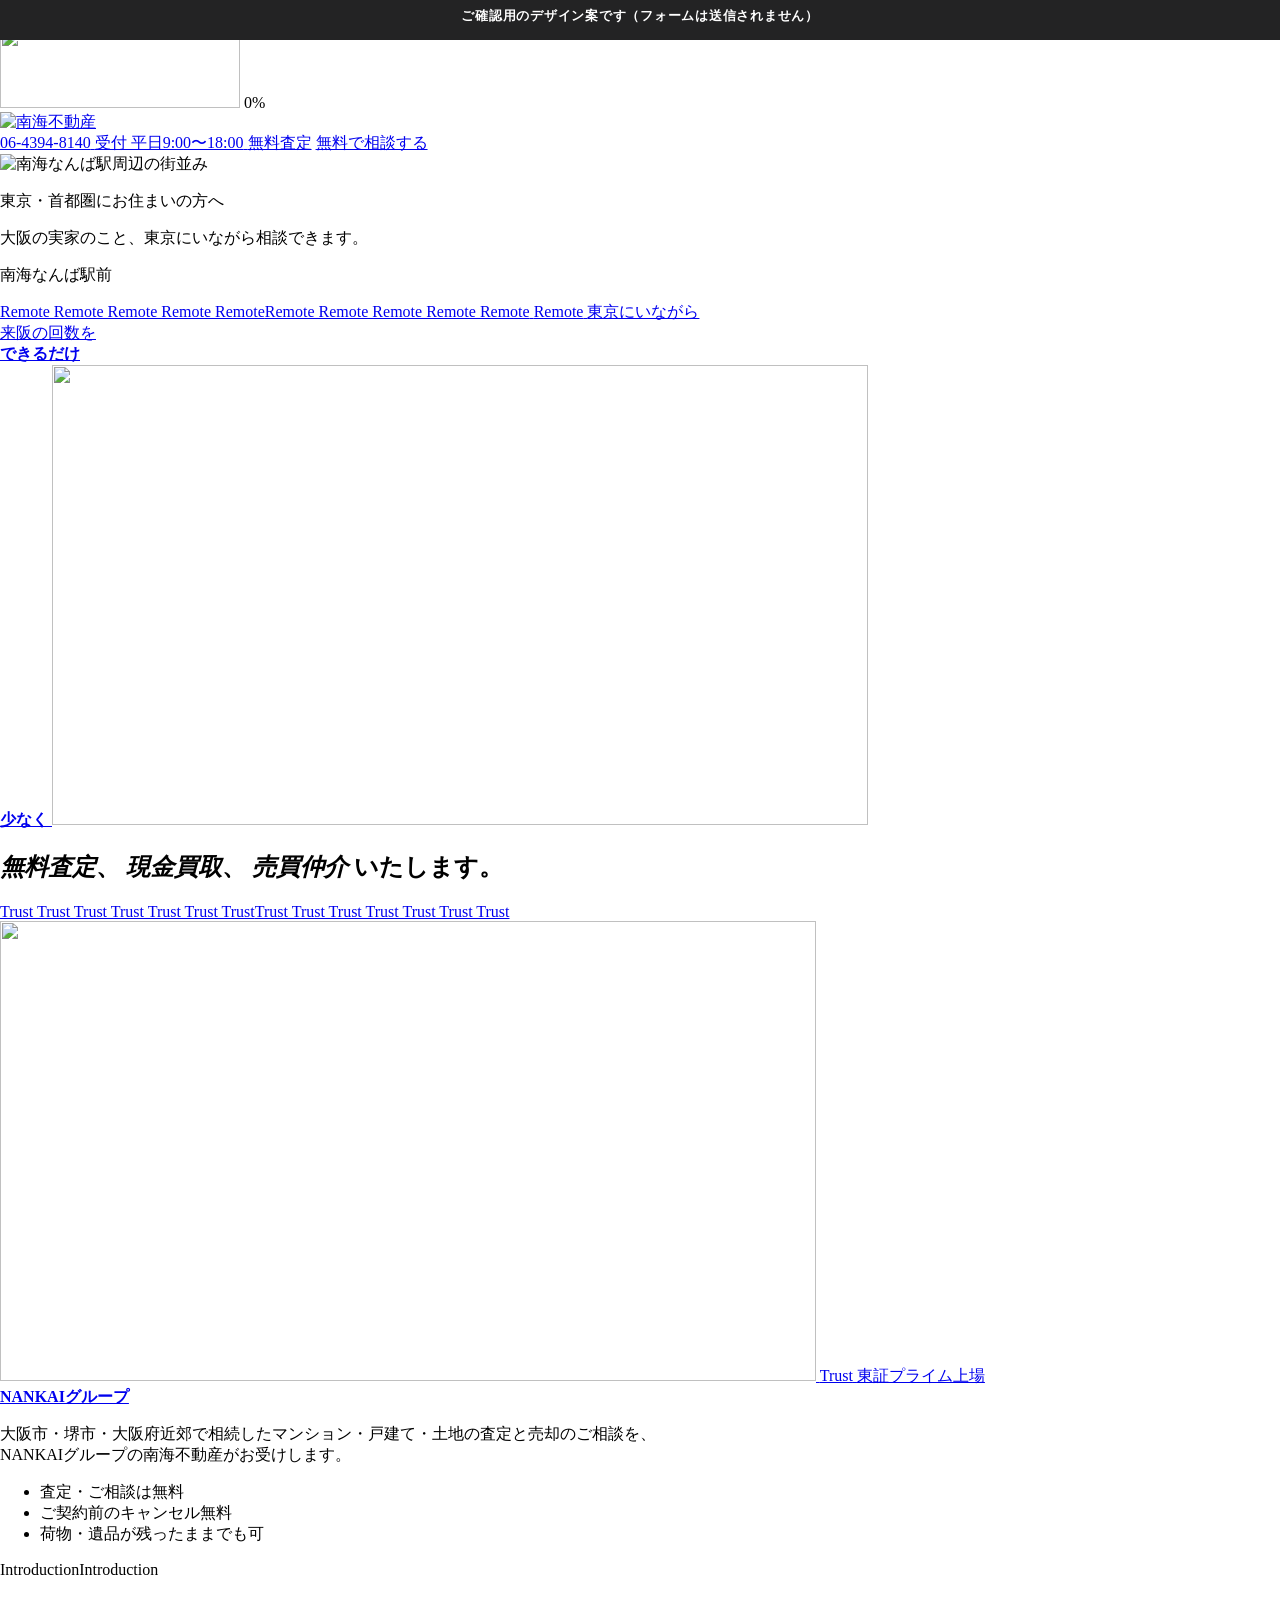
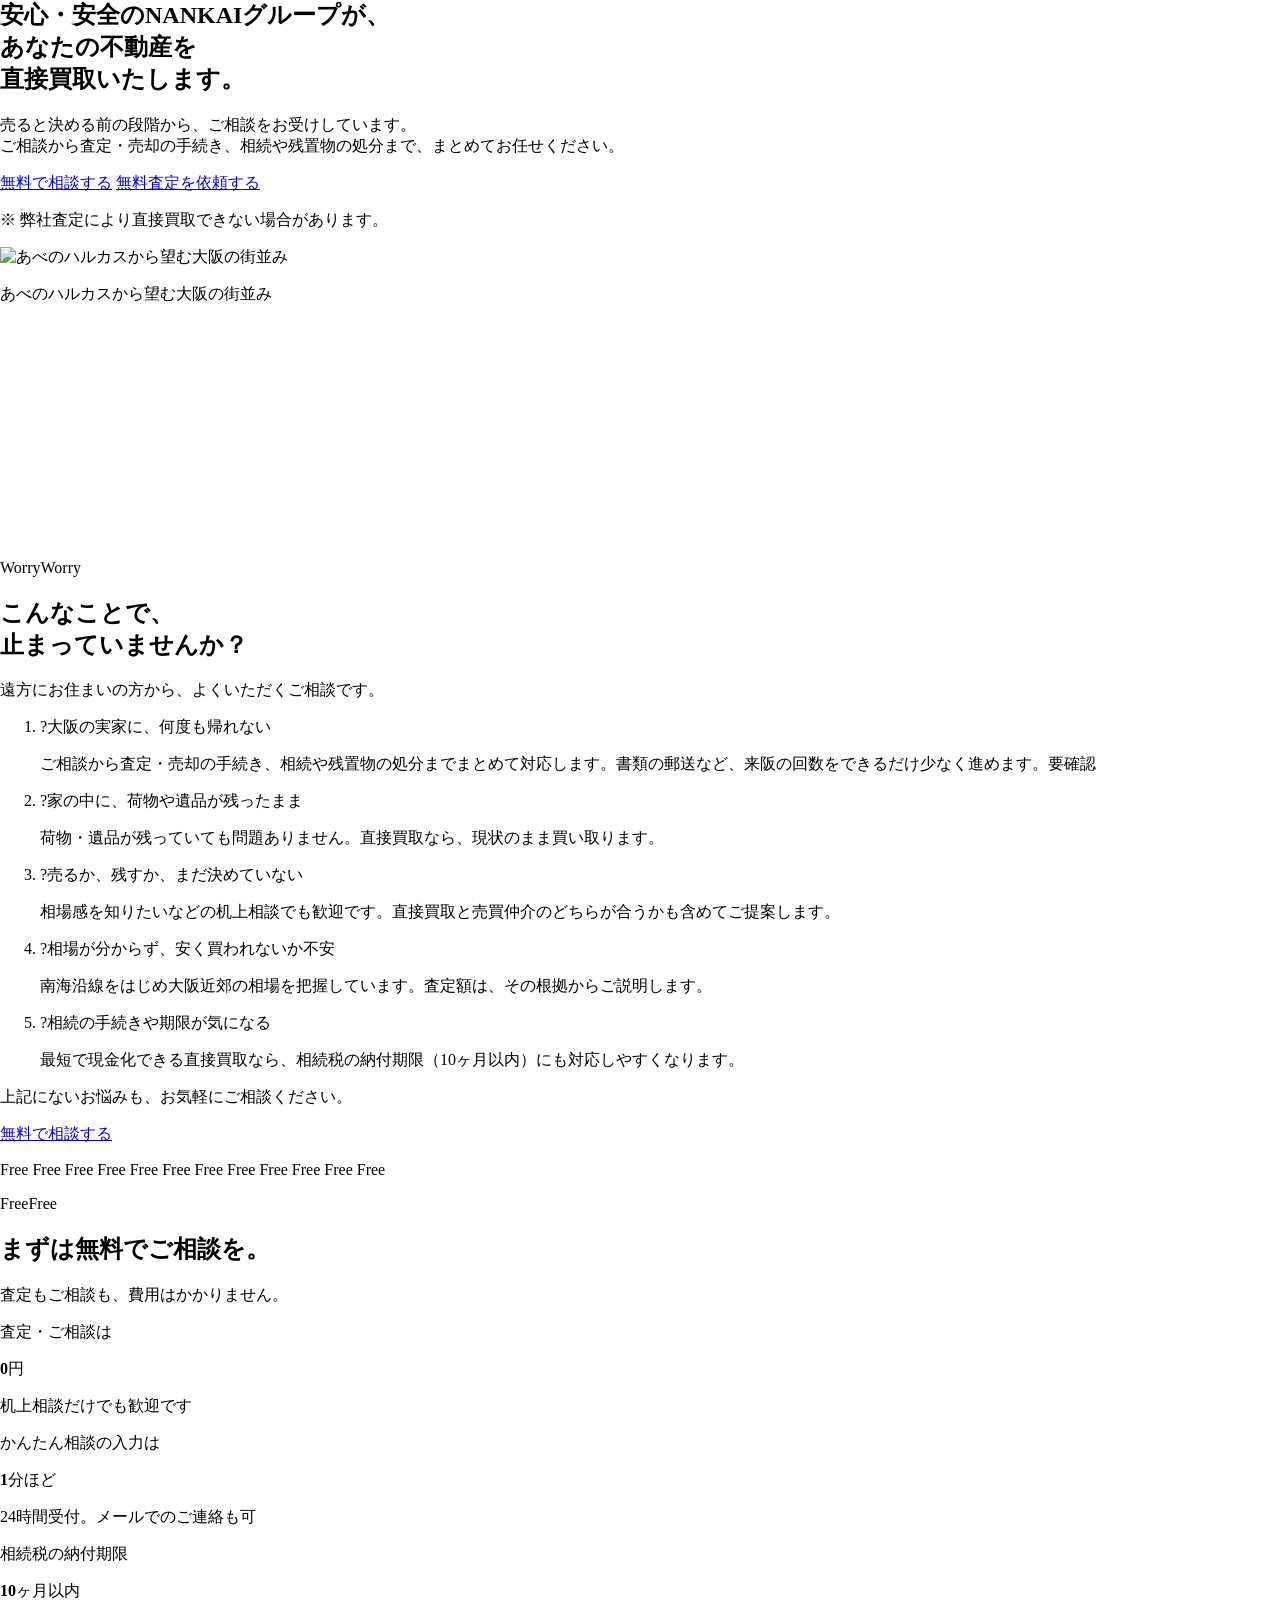
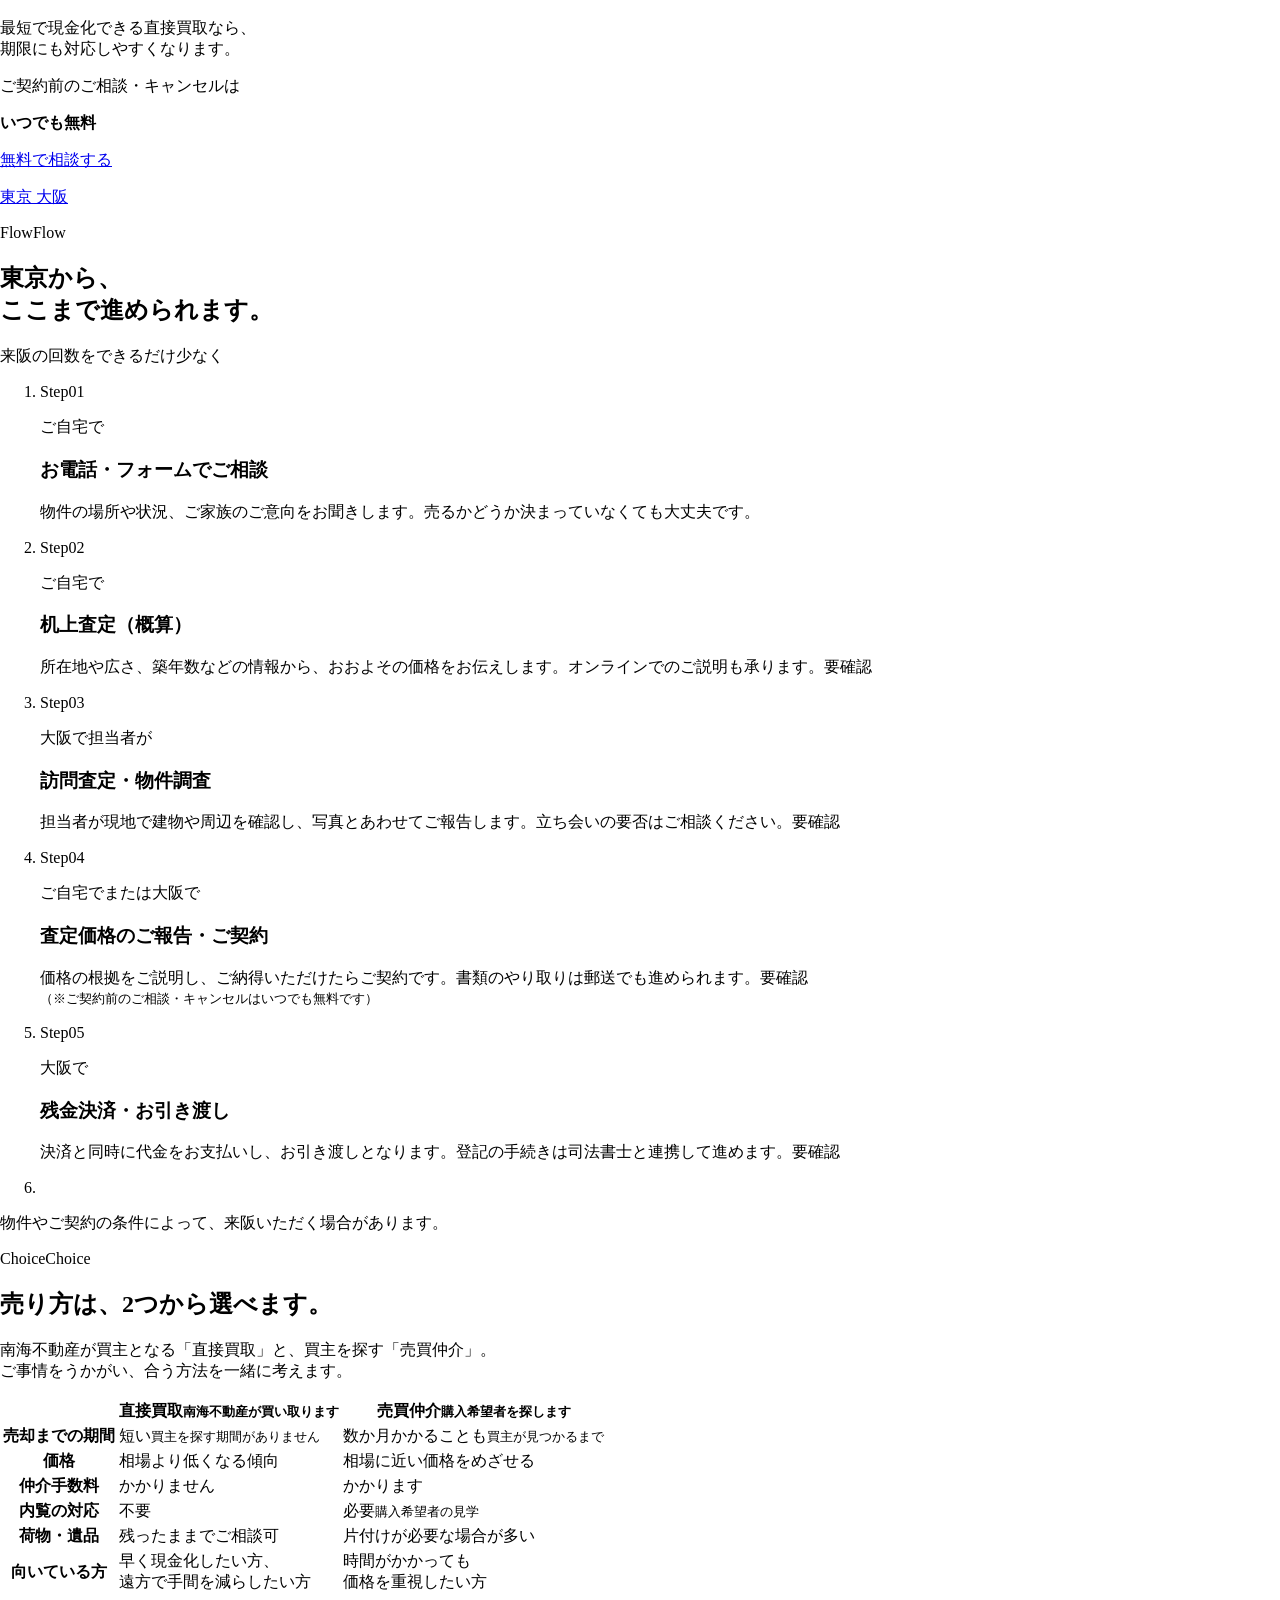
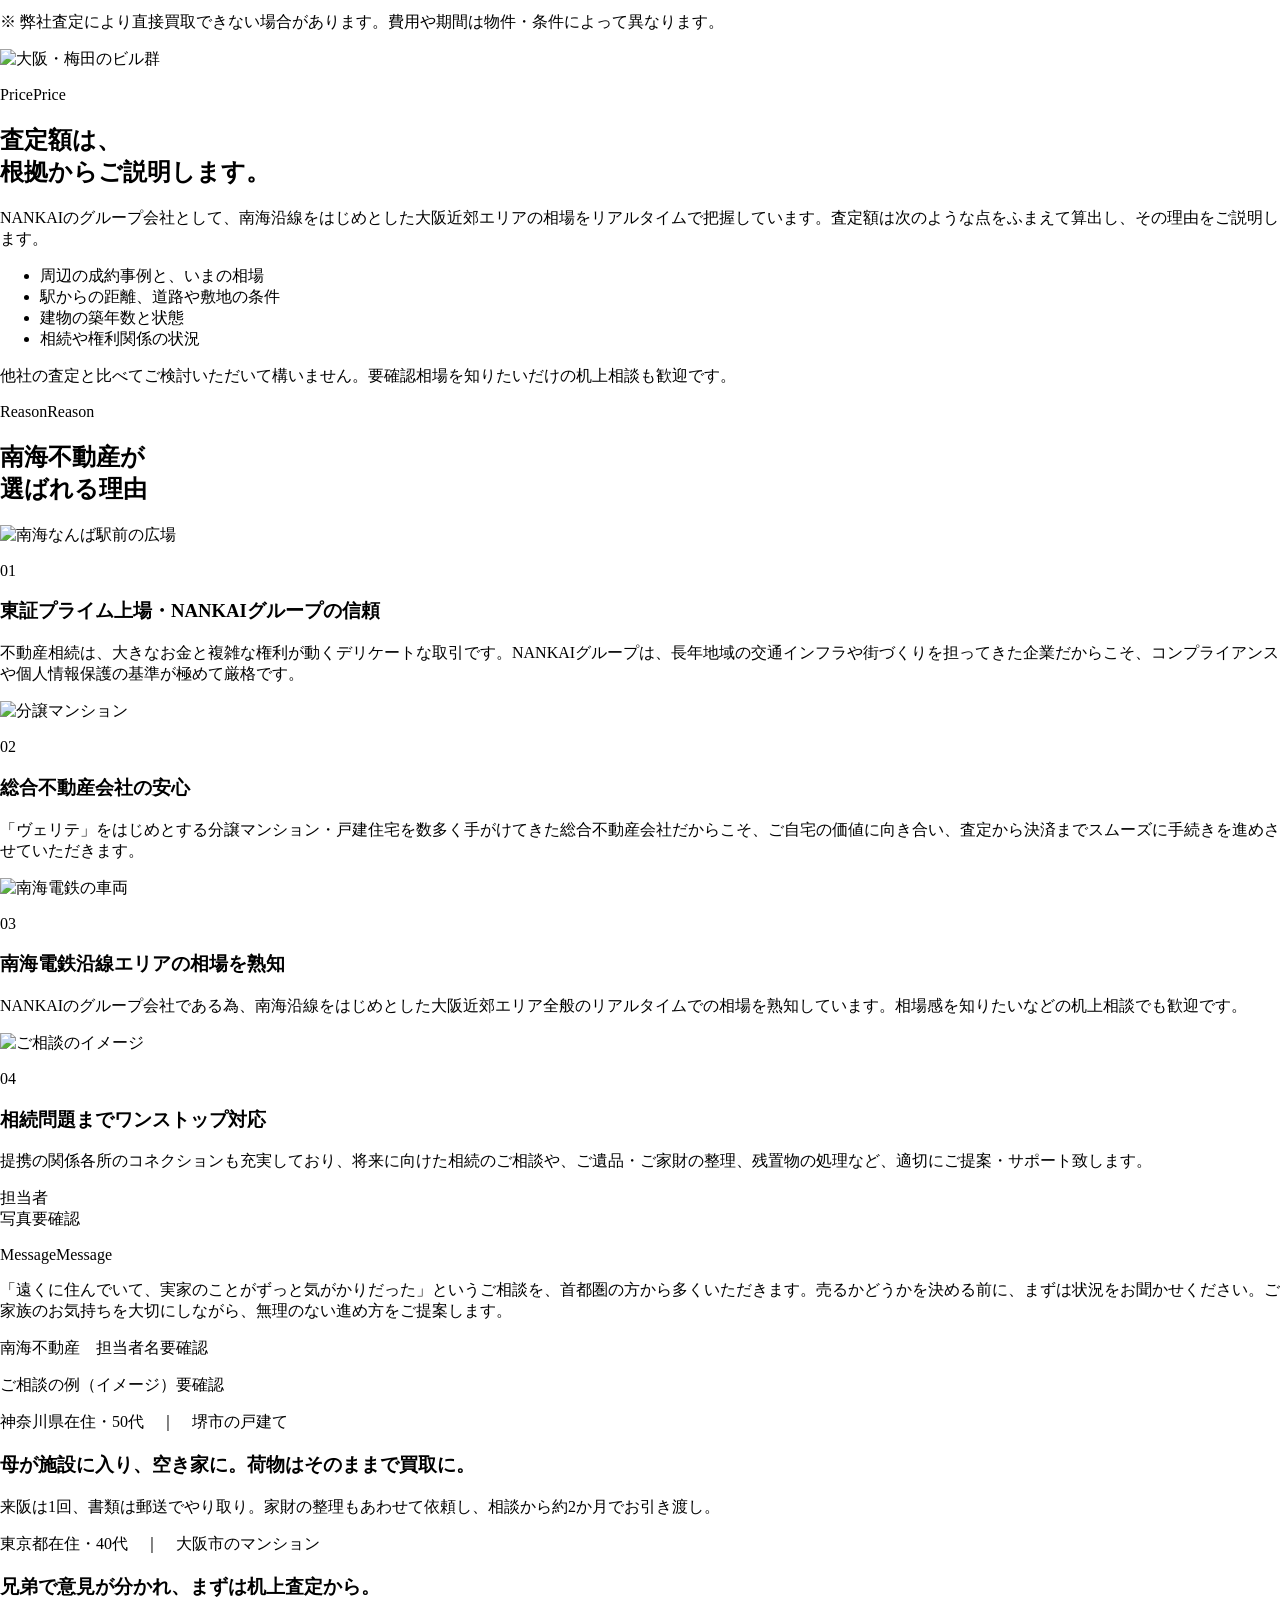
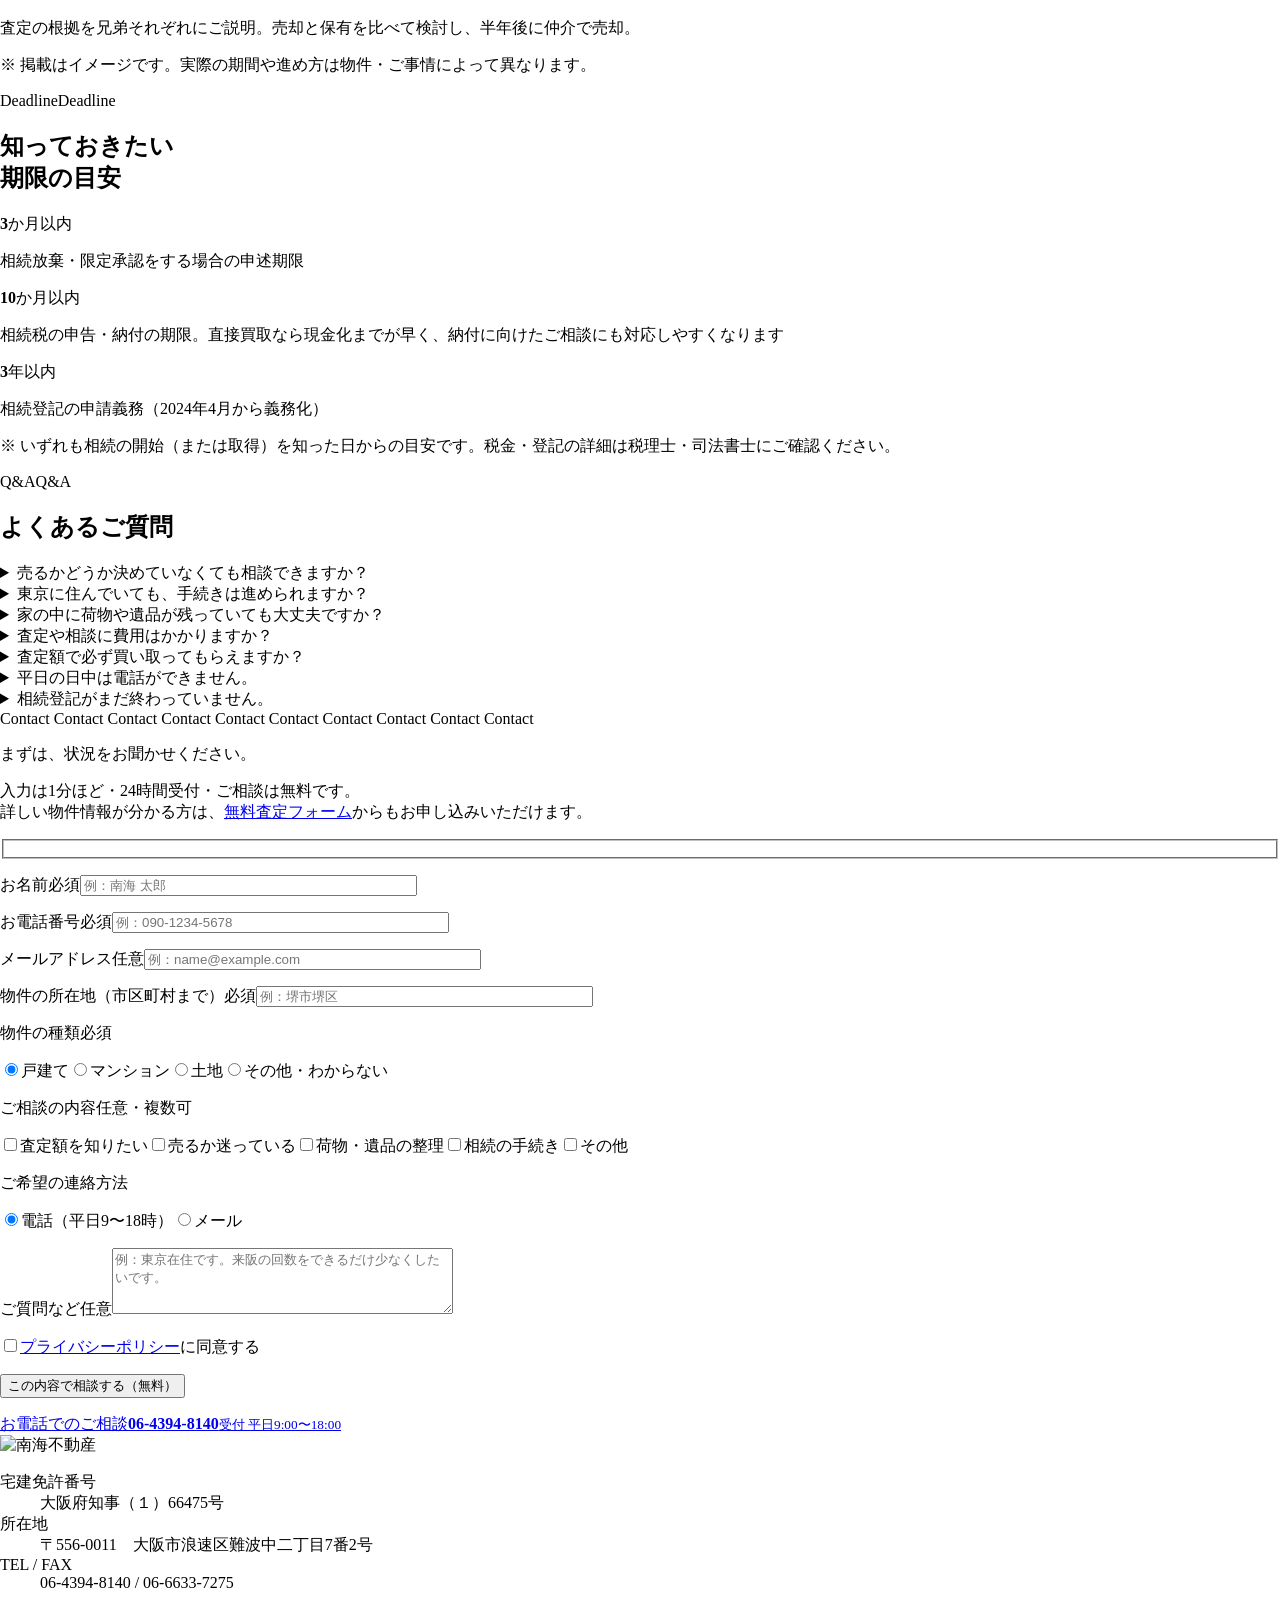
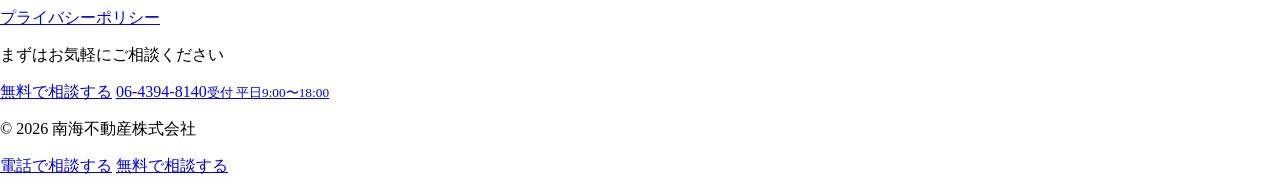
==== index.html @ 2d67e6b7 "提案用の確認サイト（相続LPデザイン案・静的書き出し）" ====
<!DOCTYPE html>
<html lang="en-US">
<head>
<meta name="robots" content="noindex,nofollow">
<meta charset="UTF-8">
<meta name="viewport" content="width=device-width, initial-scale=1">
<title>大阪の相続不動産の無料査定・買取｜東京からも相談可｜南海不動産</title>
<meta name='robots' content='max-image-preview:large' />
<meta name="description" content="東京・首都圏にお住まいで、大阪市・堺市・大阪府近郊の実家や土地を相続した方へ。無料査定、直接買取・売買仲介のご相談を、来阪の回数をできるだけ少なく進めます。荷物や遺品が残ったままでも可。NANKAIグループの南海不動産です。">
<meta property="og:type" content="website">
<meta property="og:title" content="大阪の相続不動産の無料査定・買取｜東京からも相談可｜南海不動産">
<meta property="og:description" content="東京・首都圏にお住まいで、大阪市・堺市・大阪府近郊の実家や土地を相続した方へ。無料査定、直接買取・売買仲介のご相談を、来阪の回数をできるだけ少なく進めます。荷物や遺品が残ったままでも可。NANKAIグループの南海不動産です。">
<meta property="og:url" content="/nankai-sozoku-lp/">
<meta property="og:image" content="/nankai-sozoku-lp/wp-content/themes/nankai-lp/assets/img/hero-namba-night.jpg">
<meta property="og:site_name" content="南海不動産">
<link rel='dns-prefetch' href='//fonts.googleapis.com' />
<style id="wp-img-auto-sizes-contain-inline-css">
img:is([sizes=auto i],[sizes^="auto," i]){contain-intrinsic-size:3000px 1500px}
/*# sourceURL=wp-img-auto-sizes-contain-inline-css */
</style>
<style id="wp-emoji-styles-inline-css">

	img.wp-smiley, img.emoji {
		display: inline !important;
		border: none !important;
		box-shadow: none !important;
		height: 1em !important;
		width: 1em !important;
		margin: 0 0.07em !important;
		vertical-align: -0.1em !important;
		background: none !important;
		padding: 0 !important;
	}
/*# sourceURL=wp-emoji-styles-inline-css */
</style>
<style id="wp-block-library-inline-css">
:root{--wp-block-synced-color:#7a00df;--wp-block-synced-color--rgb:122,0,223;--wp-bound-block-color:var(--wp-block-synced-color);--wp-editor-canvas-background:#ddd;--wp-admin-theme-color:#007cba;--wp-admin-theme-color--rgb:0,124,186;--wp-admin-theme-color-darker-10:#006ba1;--wp-admin-theme-color-darker-10--rgb:0,107,160.5;--wp-admin-theme-color-darker-20:#005a87;--wp-admin-theme-color-darker-20--rgb:0,90,135;--wp-admin-border-width-focus:2px}@media (min-resolution:192dpi){:root{--wp-admin-border-width-focus:1.5px}}.wp-element-button{cursor:pointer}:root .has-very-light-gray-background-color{background-color:#eee}:root .has-very-dark-gray-background-color{background-color:#313131}:root .has-very-light-gray-color{color:#eee}:root .has-very-dark-gray-color{color:#313131}:root .has-vivid-green-cyan-to-vivid-cyan-blue-gradient-background{background:linear-gradient(135deg,#00d084,#0693e3)}:root .has-purple-crush-gradient-background{background:linear-gradient(135deg,#34e2e4,#4721fb 50%,#ab1dfe)}:root .has-hazy-dawn-gradient-background{background:linear-gradient(135deg,#faaca8,#dad0ec)}:root .has-subdued-olive-gradient-background{background:linear-gradient(135deg,#fafae1,#67a671)}:root .has-atomic-cream-gradient-background{background:linear-gradient(135deg,#fdd79a,#004a59)}:root .has-nightshade-gradient-background{background:linear-gradient(135deg,#330968,#31cdcf)}:root .has-midnight-gradient-background{background:linear-gradient(135deg,#020381,#2874fc)}:root{--wp--preset--font-size--normal:16px;--wp--preset--font-size--huge:42px}.has-regular-font-size{font-size:1em}.has-larger-font-size{font-size:2.625em}.has-normal-font-size{font-size:var(--wp--preset--font-size--normal)}.has-huge-font-size{font-size:var(--wp--preset--font-size--huge)}:root .has-text-align-center{text-align:center}:root .has-text-align-left{text-align:left}:root .has-text-align-right{text-align:right}.has-fit-text{white-space:nowrap!important}#end-resizable-editor-section{display:none}.aligncenter{clear:both}.items-justified-left{justify-content:flex-start}.items-justified-center{justify-content:center}.items-justified-right{justify-content:flex-end}.items-justified-space-between{justify-content:space-between}.screen-reader-text{word-wrap:normal!important;border:0;clip-path:inset(50%);height:1px;margin:-1px;overflow:hidden;padding:0;position:absolute;width:1px;word-break:normal!important}.screen-reader-text:focus{background-color:#ddd;clip-path:none;color:#444;display:block;font-size:1em;height:auto;left:5px;line-height:normal;padding:15px 23px 14px;text-decoration:none;top:5px;width:auto;z-index:100000}html :where(.has-border-color){border-style:solid}html :where([style^=border-color],[style*=";border-color"],[style*="; border-color"]){border-style:solid}html :where([style^=border-top-color],[style*=";border-top-color"],[style*="; border-top-color"]){border-top-style:solid}html :where([style^=border-right-color],[style*=";border-right-color"],[style*="; border-right-color"]){border-right-style:solid}html :where([style^=border-bottom-color],[style*=";border-bottom-color"],[style*="; border-bottom-color"]){border-bottom-style:solid}html :where([style^=border-left-color],[style*=";border-left-color"],[style*="; border-left-color"]){border-left-style:solid}html :where([style^=border-width],[style*=";border-width"],[style*="; border-width"]){border-style:solid}html :where([style^=border-top-width],[style*=";border-top-width"],[style*="; border-top-width"]){border-top-style:solid}html :where([style^=border-right-width],[style*=";border-right-width"],[style*="; border-right-width"]){border-right-style:solid}html :where([style^=border-bottom-width],[style*=";border-bottom-width"],[style*="; border-bottom-width"]){border-bottom-style:solid}html :where([style^=border-left-width],[style*=";border-left-width"],[style*="; border-left-width"]){border-left-style:solid}html :where(img[class*=wp-image-]){height:auto;max-width:100%}:where(figure){margin:0 0 1em}html :where(.is-position-sticky){--wp-admin--admin-bar--position-offset:var(--wp-admin--admin-bar--height,0px)}@media screen and (max-width:600px){html :where(.is-position-sticky){--wp-admin--admin-bar--position-offset:0px}}

/*# sourceURL=/wp-includes/css/dist/block-library/common.min.css */
</style>
<style id="classic-theme-styles-inline-css">
/*! This file is auto-generated */
.wp-block-button__link{color:#fff;background-color:#32373c;border-radius:9999px;box-shadow:none;text-decoration:none;padding:calc(.667em + 2px) calc(1.333em + 2px);font-size:1.125em}.wp-block-file__button{background:#32373c;color:#fff;text-decoration:none}
/*# sourceURL=/wp-includes/css/classic-themes.min.css */
</style>

<style id="global-styles-inline-css">
:root{--wp--preset--aspect-ratio--square: 1;--wp--preset--aspect-ratio--4-3: 4/3;--wp--preset--aspect-ratio--3-4: 3/4;--wp--preset--aspect-ratio--3-2: 3/2;--wp--preset--aspect-ratio--2-3: 2/3;--wp--preset--aspect-ratio--16-9: 16/9;--wp--preset--aspect-ratio--9-16: 9/16;--wp--preset--color--black: #000000;--wp--preset--color--cyan-bluish-gray: #abb8c3;--wp--preset--color--white: #ffffff;--wp--preset--color--pale-pink: #f78da7;--wp--preset--color--vivid-red: #cf2e2e;--wp--preset--color--luminous-vivid-orange: #ff6900;--wp--preset--color--luminous-vivid-amber: #fcb900;--wp--preset--color--light-green-cyan: #7bdcb5;--wp--preset--color--vivid-green-cyan: #00d084;--wp--preset--color--pale-cyan-blue: #8ed1fc;--wp--preset--color--vivid-cyan-blue: #0693e3;--wp--preset--color--vivid-purple: #9b51e0;--wp--preset--gradient--vivid-cyan-blue-to-vivid-purple: linear-gradient(135deg,rgb(6,147,227) 0%,rgb(155,81,224) 100%);--wp--preset--gradient--light-green-cyan-to-vivid-green-cyan: linear-gradient(135deg,rgb(122,220,180) 0%,rgb(0,208,130) 100%);--wp--preset--gradient--luminous-vivid-amber-to-luminous-vivid-orange: linear-gradient(135deg,rgb(252,185,0) 0%,rgb(255,105,0) 100%);--wp--preset--gradient--luminous-vivid-orange-to-vivid-red: linear-gradient(135deg,rgb(255,105,0) 0%,rgb(207,46,46) 100%);--wp--preset--gradient--very-light-gray-to-cyan-bluish-gray: linear-gradient(135deg,rgb(238,238,238) 0%,rgb(169,184,195) 100%);--wp--preset--gradient--cool-to-warm-spectrum: linear-gradient(135deg,rgb(74,234,220) 0%,rgb(151,120,209) 20%,rgb(207,42,186) 40%,rgb(238,44,130) 60%,rgb(251,105,98) 80%,rgb(254,248,76) 100%);--wp--preset--gradient--blush-light-purple: linear-gradient(135deg,rgb(255,206,236) 0%,rgb(152,150,240) 100%);--wp--preset--gradient--blush-bordeaux: linear-gradient(135deg,rgb(254,205,165) 0%,rgb(254,45,45) 50%,rgb(107,0,62) 100%);--wp--preset--gradient--luminous-dusk: linear-gradient(135deg,rgb(255,203,112) 0%,rgb(199,81,192) 50%,rgb(65,88,208) 100%);--wp--preset--gradient--pale-ocean: linear-gradient(135deg,rgb(255,245,203) 0%,rgb(182,227,212) 50%,rgb(51,167,181) 100%);--wp--preset--gradient--electric-grass: linear-gradient(135deg,rgb(202,248,128) 0%,rgb(113,206,126) 100%);--wp--preset--gradient--midnight: linear-gradient(135deg,rgb(2,3,129) 0%,rgb(40,116,252) 100%);--wp--preset--font-size--small: 13px;--wp--preset--font-size--medium: 20px;--wp--preset--font-size--large: 36px;--wp--preset--font-size--x-large: 42px;--wp--preset--spacing--20: 0.44rem;--wp--preset--spacing--30: 0.67rem;--wp--preset--spacing--40: 1rem;--wp--preset--spacing--50: 1.5rem;--wp--preset--spacing--60: 2.25rem;--wp--preset--spacing--70: 3.38rem;--wp--preset--spacing--80: 5.06rem;--wp--preset--shadow--natural: 6px 6px 9px rgba(0, 0, 0, 0.2);--wp--preset--shadow--deep: 12px 12px 50px rgba(0, 0, 0, 0.4);--wp--preset--shadow--sharp: 6px 6px 0px rgba(0, 0, 0, 0.2);--wp--preset--shadow--outlined: 6px 6px 0px -3px rgb(255, 255, 255), 6px 6px rgb(0, 0, 0);--wp--preset--shadow--crisp: 6px 6px 0px rgb(0, 0, 0);}.wp-block-button{--wp--preset--dimension--25: 25%;--wp--preset--dimension--50: 50%;--wp--preset--dimension--75: 75%;--wp--preset--dimension--100: 100%;}:where(body) { margin: 0; }:where(.is-layout-flex){gap: 0.5em;}:where(.is-layout-grid){gap: 0.5em;}body .is-layout-flex{display: flex;}.is-layout-flex{flex-wrap: wrap;align-items: center;}.is-layout-flex > :is(*, div){margin: 0;}body .is-layout-grid{display: grid;}.is-layout-grid > :is(*, div){margin: 0;}body{padding-top: 0px;padding-right: 0px;padding-bottom: 0px;padding-left: 0px;}:root :where(.wp-element-button, .wp-block-button__link){background-color: #32373c;border-width: 0;color: #fff;font-family: inherit;font-size: inherit;font-style: inherit;font-weight: inherit;letter-spacing: inherit;line-height: inherit;padding-top: calc(0.667em + 2px);padding-right: calc(1.333em + 2px);padding-bottom: calc(0.667em + 2px);padding-left: calc(1.333em + 2px);text-decoration: none;text-transform: inherit;}.has-black-color{color: var(--wp--preset--color--black) !important;}.has-cyan-bluish-gray-color{color: var(--wp--preset--color--cyan-bluish-gray) !important;}.has-white-color{color: var(--wp--preset--color--white) !important;}.has-pale-pink-color{color: var(--wp--preset--color--pale-pink) !important;}.has-vivid-red-color{color: var(--wp--preset--color--vivid-red) !important;}.has-luminous-vivid-orange-color{color: var(--wp--preset--color--luminous-vivid-orange) !important;}.has-luminous-vivid-amber-color{color: var(--wp--preset--color--luminous-vivid-amber) !important;}.has-light-green-cyan-color{color: var(--wp--preset--color--light-green-cyan) !important;}.has-vivid-green-cyan-color{color: var(--wp--preset--color--vivid-green-cyan) !important;}.has-pale-cyan-blue-color{color: var(--wp--preset--color--pale-cyan-blue) !important;}.has-vivid-cyan-blue-color{color: var(--wp--preset--color--vivid-cyan-blue) !important;}.has-vivid-purple-color{color: var(--wp--preset--color--vivid-purple) !important;}.has-black-background-color{background-color: var(--wp--preset--color--black) !important;}.has-cyan-bluish-gray-background-color{background-color: var(--wp--preset--color--cyan-bluish-gray) !important;}.has-white-background-color{background-color: var(--wp--preset--color--white) !important;}.has-pale-pink-background-color{background-color: var(--wp--preset--color--pale-pink) !important;}.has-vivid-red-background-color{background-color: var(--wp--preset--color--vivid-red) !important;}.has-luminous-vivid-orange-background-color{background-color: var(--wp--preset--color--luminous-vivid-orange) !important;}.has-luminous-vivid-amber-background-color{background-color: var(--wp--preset--color--luminous-vivid-amber) !important;}.has-light-green-cyan-background-color{background-color: var(--wp--preset--color--light-green-cyan) !important;}.has-vivid-green-cyan-background-color{background-color: var(--wp--preset--color--vivid-green-cyan) !important;}.has-pale-cyan-blue-background-color{background-color: var(--wp--preset--color--pale-cyan-blue) !important;}.has-vivid-cyan-blue-background-color{background-color: var(--wp--preset--color--vivid-cyan-blue) !important;}.has-vivid-purple-background-color{background-color: var(--wp--preset--color--vivid-purple) !important;}.has-black-border-color{border-color: var(--wp--preset--color--black) !important;}.has-cyan-bluish-gray-border-color{border-color: var(--wp--preset--color--cyan-bluish-gray) !important;}.has-white-border-color{border-color: var(--wp--preset--color--white) !important;}.has-pale-pink-border-color{border-color: var(--wp--preset--color--pale-pink) !important;}.has-vivid-red-border-color{border-color: var(--wp--preset--color--vivid-red) !important;}.has-luminous-vivid-orange-border-color{border-color: var(--wp--preset--color--luminous-vivid-orange) !important;}.has-luminous-vivid-amber-border-color{border-color: var(--wp--preset--color--luminous-vivid-amber) !important;}.has-light-green-cyan-border-color{border-color: var(--wp--preset--color--light-green-cyan) !important;}.has-vivid-green-cyan-border-color{border-color: var(--wp--preset--color--vivid-green-cyan) !important;}.has-pale-cyan-blue-border-color{border-color: var(--wp--preset--color--pale-cyan-blue) !important;}.has-vivid-cyan-blue-border-color{border-color: var(--wp--preset--color--vivid-cyan-blue) !important;}.has-vivid-purple-border-color{border-color: var(--wp--preset--color--vivid-purple) !important;}.has-vivid-cyan-blue-to-vivid-purple-gradient-background{background: var(--wp--preset--gradient--vivid-cyan-blue-to-vivid-purple) !important;}.has-light-green-cyan-to-vivid-green-cyan-gradient-background{background: var(--wp--preset--gradient--light-green-cyan-to-vivid-green-cyan) !important;}.has-luminous-vivid-amber-to-luminous-vivid-orange-gradient-background{background: var(--wp--preset--gradient--luminous-vivid-amber-to-luminous-vivid-orange) !important;}.has-luminous-vivid-orange-to-vivid-red-gradient-background{background: var(--wp--preset--gradient--luminous-vivid-orange-to-vivid-red) !important;}.has-very-light-gray-to-cyan-bluish-gray-gradient-background{background: var(--wp--preset--gradient--very-light-gray-to-cyan-bluish-gray) !important;}.has-cool-to-warm-spectrum-gradient-background{background: var(--wp--preset--gradient--cool-to-warm-spectrum) !important;}.has-blush-light-purple-gradient-background{background: var(--wp--preset--gradient--blush-light-purple) !important;}.has-blush-bordeaux-gradient-background{background: var(--wp--preset--gradient--blush-bordeaux) !important;}.has-luminous-dusk-gradient-background{background: var(--wp--preset--gradient--luminous-dusk) !important;}.has-pale-ocean-gradient-background{background: var(--wp--preset--gradient--pale-ocean) !important;}.has-electric-grass-gradient-background{background: var(--wp--preset--gradient--electric-grass) !important;}.has-midnight-gradient-background{background: var(--wp--preset--gradient--midnight) !important;}.has-small-font-size{font-size: var(--wp--preset--font-size--small) !important;}.has-medium-font-size{font-size: var(--wp--preset--font-size--medium) !important;}.has-large-font-size{font-size: var(--wp--preset--font-size--large) !important;}.has-x-large-font-size{font-size: var(--wp--preset--font-size--x-large) !important;}
/*# sourceURL=global-styles-inline-css */
</style>

<link rel='stylesheet' id='contact-form-7-css' href='/nankai-sozoku-lp/wp-content/plugins/contact-form-7/includes/css/styles.css?ver=6.1.6' media='all' />
<link rel='stylesheet' id='nklp-fonts-css' href='https://fonts.googleapis.com/css2?family=Barlow:ital,wght@1,700;1,800&#038;family=Noto+Sans+JP:wght@400;500;700;900&#038;display=swap' media='all' />
<link rel='stylesheet' id='nklp-lp-css' href='/nankai-sozoku-lp/wp-content/themes/nankai-lp/assets/css/lp.css?ver=2.0.0' media='all' />
<meta name="generator" content="WordPress 7.1.5" />
</head>
<body class="home blog wp-theme-nankai-lp is-lp"><style>.hd{top:28px!important}body{padding-top:28px}</style><div style="position:fixed;top:0;left:0;right:0;height:28px;z-index:1000;background:#232324;color:#fff;font:700 12.5px/1.6 sans-serif;text-align:center;padding:6px 12px;letter-spacing:.06em">ご確認用のデザイン案です（フォームは送信されません）</div>
	<div id="nklp-loader" aria-hidden="true">
		<img class="nklp-loader__logo" src="/nankai-sozoku-lp/wp-content/themes/nankai-lp/assets/img/logo.png" alt="" width="240" height="80">
		<span class="nklp-loader__bar"><i id="nklp-loader-bar"></i></span>
		<span class="nklp-loader__pct" id="nklp-loader-percent">0%</span>
	</div>
	<header class="hd" id="top">
	<a class="hd__logo" href="/nankai-sozoku-lp/"><img src="/nankai-sozoku-lp/wp-content/themes/nankai-lp/assets/img/logo.png" alt="南海不動産" width="320" height="107"></a>
	<div class="hd__actions">
		<a class="hd__tel" href="tel:0643948140">
			<span class="hd__tel-num">06-4394-8140</span>
			<span class="hd__tel-hours">受付 平日9:00〜18:00</span>
		</a>
				<a class="pill pill--light hd__btn" href="/nankai-sozoku-lp/assessment/">無料査定</a>
		<a class="pill pill--dark hd__btn" href="#soudan">無料で相談する</a>
			</div>
</header>
<main id="main">

	<!-- ファーストビュー -->
	<section class="hero">
		<div class="hero__photo">
			<div class="hero__img"><img src="/nankai-sozoku-lp/wp-content/themes/nankai-lp/assets/img/hero-namba-night.jpg" alt="南海なんば駅周辺の街並み" width="1600" height="1200"></div>
			<div class="hero__msg">
				<p class="hero__area"><span class="hero__area-lbl">東京・首都圏にお住まいの方へ</span></p>
				<p class="hero__target"><span class="ln"><span>大阪の実家のこと、</span></span><span class="ln"><span>東京にいながら</span></span><span class="ln"><span>相談できます。</span></span></p>
			</div>
			<p class="hero__cap">南海なんば駅前</p>
		</div>

		<div class="hero__side">
			<a class="tile tile--speed" href="#flow" data-reveal>
				<span class="tile__run" aria-hidden="true"><span>Remote Remote Remote Remote Remote</span><span>Remote Remote Remote Remote Remote</span></span>
				<span class="tile__en">Remote</span>
				<span class="tile__jp">東京にいながら<br>来阪の回数を<br><b>できるだけ</b><br><b>少なく</b></span>
				<span class="tile__img"><img src="/nankai-sozoku-lp/wp-content/themes/nankai-lp/assets/img/aerial.jpg" alt="" width="816" height="460"></span>
			</a>

			<h1 class="hero__copy">
				<span class="ln"><span><em>無料査定</em>、</span></span>
				<span class="ln"><span><em>現金買取</em>、</span></span>
				<span class="ln"><span><em>売買仲介</em></span></span>
				<span class="ln ln--sm"><span>いたします。</span></span>
			</h1>

			<a class="tile tile--trust" href="#reason" data-reveal>
				<span class="tile__run" aria-hidden="true"><span>Trust Trust Trust Trust Trust Trust Trust</span><span>Trust Trust Trust Trust Trust Trust Trust</span></span>
				<span class="tile__img"><img src="/nankai-sozoku-lp/wp-content/themes/nankai-lp/assets/img/train.jpg" alt="" width="816" height="460"></span>
				<span class="tile__en">Trust</span>
				<span class="tile__jp">東証プライム上場<br><b>NANKAIグループ</b></span>
			</a>
		</div>

		<div class="hero__sub">
			<p>大阪市・堺市・大阪府近郊で相続したマンション・戸建て・土地の査定と売却のご相談を、<br class="pc">NANKAIグループの南海不動産がお受けします。</p>
			<ul class="hero__trust">
				<li>査定・ご相談は無料</li>
				<li>ご契約前のキャンセル無料</li>
				<li>荷物・遺品が残ったままでも可</li>
			</ul>
		</div>
	</section>

	<!-- 直接買取 -->
	<section class="intro">
		<div class="intro__text">
			<p class="en en--yellow" data-reveal><span class="word" aria-hidden="true"><span style="--i:0">I</span><span style="--i:1">n</span><span style="--i:2">t</span><span style="--i:3">r</span><span style="--i:4">o</span><span style="--i:5">d</span><span style="--i:6">u</span><span style="--i:7">c</span><span style="--i:8">t</span><span style="--i:9">i</span><span style="--i:10">o</span><span style="--i:11">n</span></span><span class="sr">Introduction</span></p>
			<h2 class="intro__lead" data-reveal>
				<span class="nw">安心・安全のNANKAIグループが、</span><br>
				あなたの不動産を<br>
				<span class="big">直接買取</span>いたします。
			</h2>
			<p class="intro__head" data-reveal>売ると決める前の段階から、ご相談をお受けしています。<br>ご相談から査定・売却の手続き、相続や残置物の処分まで、まとめてお任せください。</p>
			<div class="intro__btns" data-reveal>
				<a class="pill pill--white pill--lg" href="#soudan">無料で相談する</a>
				<a class="pill pill--ghost pill--lg" href="/nankai-sozoku-lp/assessment/">無料査定を依頼する</a>
			</div>
			<p class="note note--inv">※ 弊社査定により直接買取できない場合があります。</p>
		</div>
		<div class="intro__photo">
			<div class="mask" data-reveal><img src="/nankai-sozoku-lp/wp-content/themes/nankai-lp/assets/img/intro-abeno.jpg" alt="あべのハルカスから望む大阪の街並み" width="1800" height="945" loading="lazy"></div>
			<p class="cap">あべのハルカスから望む大阪の街並み</p>
		</div>
	</section>

	<!-- お悩み -->
	<section class="worry" id="worry">
		<div class="collage" aria-hidden="true">
							<figure class="collage__p collage__p--1"><img src="/nankai-sozoku-lp/wp-content/themes/nankai-lp/assets/img/worry-souzoku.jpg" alt="" loading="lazy"></figure>
							<figure class="collage__p collage__p--2"><img src="/nankai-sozoku-lp/wp-content/themes/nankai-lp/assets/img/worry-sumikae.jpg" alt="" loading="lazy"></figure>
							<figure class="collage__p collage__p--3"><img src="/nankai-sozoku-lp/wp-content/themes/nankai-lp/assets/img/mansion.jpg" alt="" loading="lazy"></figure>
							<figure class="collage__p collage__p--4"><img src="/nankai-sozoku-lp/wp-content/themes/nankai-lp/assets/img/hero-left.jpg" alt="" loading="lazy"></figure>
							<figure class="collage__p collage__p--5"><img src="/nankai-sozoku-lp/wp-content/themes/nankai-lp/assets/img/building.jpg" alt="" loading="lazy"></figure>
							<figure class="collage__p collage__p--6"><img src="/nankai-sozoku-lp/wp-content/themes/nankai-lp/assets/img/umeda.jpg" alt="" loading="lazy"></figure>
							<figure class="collage__p collage__p--7"><img src="/nankai-sozoku-lp/wp-content/themes/nankai-lp/assets/img/reason-sougou.jpg" alt="" loading="lazy"></figure>
					</div>
		<div class="worry__head">
			<p class="en en--orange" data-reveal><span class="word" aria-hidden="true"><span style="--i:0">W</span><span style="--i:1">o</span><span style="--i:2">r</span><span style="--i:3">r</span><span style="--i:4">y</span></span><span class="sr">Worry</span></p>
			<h2 class="h2" data-reveal>こんなことで、<br class="sp">止まっていませんか？</h2>
			<p class="worry__sub" data-reveal>遠方にお住まいの方から、よくいただくご相談です。</p>
		</div>

		<ol class="qa">
			<li class="qa__item" data-reveal>
				<p class="qa__q"><span class="qa__mark">?</span>大阪の実家に、何度も帰れない</p>
				<p class="qa__a">ご相談から査定・売却の手続き、相続や残置物の処分までまとめて対応します。書類の郵送など、来阪の回数をできるだけ少なく進めます。<span class="chk">要確認</span></p>
			</li>
			<li class="qa__item" data-reveal>
				<p class="qa__q"><span class="qa__mark">?</span>家の中に、荷物や遺品が残ったまま</p>
				<p class="qa__a">荷物・遺品が残っていても問題ありません。直接買取なら、現状のまま買い取ります。</p>
			</li>
			<li class="qa__item" data-reveal>
				<p class="qa__q"><span class="qa__mark">?</span>売るか、残すか、まだ決めていない</p>
				<p class="qa__a">相場感を知りたいなどの机上相談でも歓迎です。直接買取と売買仲介のどちらが合うかも含めてご提案します。</p>
			</li>
			<li class="qa__item" data-reveal>
				<p class="qa__q"><span class="qa__mark">?</span>相場が分からず、安く買われないか不安</p>
				<p class="qa__a">南海沿線をはじめ大阪近郊の相場を把握しています。査定額は、その根拠からご説明します。</p>
			</li>
			<li class="qa__item" data-reveal>
				<p class="qa__q"><span class="qa__mark">?</span>相続の手続きや期限が気になる</p>
				<p class="qa__a">最短で現金化できる直接買取なら、相続税の納付期限（10ヶ月以内）にも対応しやすくなります。</p>
			</li>
		</ol>
		<p class="center-note" data-reveal>上記にないお悩みも、お気軽にご相談ください。</p>
		<p class="center-btn" data-reveal><a class="pill pill--dark pill--lg" href="#soudan">無料で相談する</a></p>
	</section>

	<!-- 数字で見る -->
	<section class="free" id="free">
		<div class="marquee marquee--back" aria-hidden="true"><div><span>Free Free Free Free Free Free </span><span>Free Free Free Free Free Free </span></div></div>
		<div class="free__head">
			<p class="en en--red" data-reveal><span class="word" aria-hidden="true"><span style="--i:0">F</span><span style="--i:1">r</span><span style="--i:2">e</span><span style="--i:3">e</span></span><span class="sr">Free</span></p>
			<div data-reveal>
				<h2 class="h2">まずは無料でご相談を。</h2>
				<p>査定もご相談も、費用はかかりません。</p>
			</div>
		</div>
		<div class="nums">
			<div class="num num--a" data-reveal>
				<p class="num__lbl">査定・ご相談は</p>
				<p class="num__val"><b data-count="0">0</b><span>円</span></p>
				<p class="num__foot">机上相談だけでも歓迎です</p>
			</div>
			<div class="num num--b" data-reveal>
				<p class="num__lbl">かんたん相談の入力は</p>
				<p class="num__val"><b data-count="1">1</b><span>分ほど</span></p>
				<p class="num__foot">24時間受付。メールでのご連絡も可</p>
			</div>
			<div class="num num--c" data-reveal>
				<p class="num__lbl">相続税の納付期限</p>
				<p class="num__val"><b data-count="10">10</b><span>ヶ月以内</span></p>
				<p class="num__foot">最短で現金化できる直接買取なら、<br>期限にも対応しやすくなります。</p>
			</div>
			<div class="num num--d" data-reveal>
				<p class="num__lbl">ご契約前のご相談・キャンセルは</p>
				<p class="num__val num__val--word"><b>いつでも無料</b></p>
			</div>
		</div>
		<p class="center-btn" data-reveal><a class="pill pill--orange pill--xl" href="#soudan">無料で相談する</a></p>
	</section>

	<!-- 東京からの流れ -->
	<section class="flow" id="flow">
		<a class="trip" href="#flow-list" aria-label="進め方へ">
			<span class="trip__pt">東京</span>
			<span class="trip__line" aria-hidden="true"><i></i></span>
			<span class="trip__pt">大阪</span>
		</a>
		<div class="flow__head">
			<p class="en en--ink" data-reveal><span class="word" aria-hidden="true"><span style="--i:0">F</span><span style="--i:1">l</span><span style="--i:2">o</span><span style="--i:3">w</span></span><span class="sr">Flow</span></p>
			<h2 class="h2" data-reveal>東京から、<br class="sp">ここまで進められます。</h2>
			<p class="flow__sub" data-reveal>来阪の回数をできるだけ少なく</p>
		</div>
		<ol class="steps" id="flow-list">
			<li class="step" data-reveal>
				<p class="step__no"><span>Step</span>01</p>
				<div><p class="step__where"><span class="tag tag--home">ご自宅で</span></p><h3>お電話・フォームでご相談</h3><p>物件の場所や状況、ご家族のご意向をお聞きします。売るかどうか決まっていなくても大丈夫です。</p></div>
			</li>
			<li class="step" data-reveal>
				<p class="step__no"><span>Step</span>02</p>
				<div><p class="step__where"><span class="tag tag--home">ご自宅で</span></p><h3>机上査定（概算）</h3><p>所在地や広さ、築年数などの情報から、おおよその価格をお伝えします。オンラインでのご説明も承ります。<span class="chk">要確認</span></p></div>
			</li>
			<li class="step" data-reveal>
				<p class="step__no"><span>Step</span>03</p>
				<div><p class="step__where"><span class="tag tag--osaka">大阪で担当者が</span></p><h3>訪問査定・物件調査</h3><p>担当者が現地で建物や周辺を確認し、写真とあわせてご報告します。立ち会いの要否はご相談ください。<span class="chk">要確認</span></p></div>
			</li>
			<li class="step" data-reveal>
				<p class="step__no"><span>Step</span>04</p>
				<div><p class="step__where"><span class="tag tag--home">ご自宅で</span><span class="tag tag--osaka">または大阪で</span></p><h3>査定価格のご報告・ご契約</h3><p>価格の根拠をご説明し、ご納得いただけたらご契約です。書類のやり取りは郵送でも進められます。<span class="chk">要確認</span><br><small>（※ご契約前のご相談・キャンセルはいつでも無料です）</small></p></div>
			</li>
			<li class="step" data-reveal>
				<p class="step__no"><span>Step</span>05</p>
				<div><p class="step__where"><span class="tag tag--osaka">大阪で</span></p><h3>残金決済・お引き渡し</h3><p>決済と同時に代金をお支払いし、お引き渡しとなります。登記の手続きは司法書士と連携して進めます。<span class="chk">要確認</span></p></div>
			</li>
			<li class="steps__line" aria-hidden="true"><i></i></li>
		</ol>
		<p class="center-note" data-reveal>物件やご契約の条件によって、来阪いただく場合があります。</p>
	</section>

	<!-- 買取と仲介 -->
	<section class="compare" id="compare">
		<div class="compare__head">
			<p class="en en--orange" data-reveal><span class="word" aria-hidden="true"><span style="--i:0">C</span><span style="--i:1">h</span><span style="--i:2">o</span><span style="--i:3">i</span><span style="--i:4">c</span><span style="--i:5">e</span></span><span class="sr">Choice</span></p>
			<h2 class="h2" data-reveal>売り方は、2つから選べます。</h2>
			<p class="compare__lead" data-reveal>南海不動産が買主となる「直接買取」と、買主を探す「売買仲介」。<br class="pc">ご事情をうかがい、合う方法を一緒に考えます。</p>
		</div>
		<div class="compare__table" data-reveal>
			<table>
				<thead><tr><th></th><th class="is-buy">直接買取<small>南海不動産が買い取ります</small></th><th>売買仲介<small>購入希望者を探します</small></th></tr></thead>
				<tbody>
					<tr><th>売却までの期間</th><td class="is-buy">短い<small>買主を探す期間がありません</small></td><td>数か月かかることも<small>買主が見つかるまで</small></td></tr>
					<tr><th>価格</th><td class="is-buy">相場より低くなる傾向</td><td>相場に近い価格をめざせる</td></tr>
					<tr><th>仲介手数料</th><td class="is-buy">かかりません</td><td>かかります</td></tr>
					<tr><th>内覧の対応</th><td class="is-buy">不要</td><td>必要<small>購入希望者の見学</small></td></tr>
					<tr><th>荷物・遺品</th><td class="is-buy">残ったままでご相談可</td><td>片付けが必要な場合が多い</td></tr>
					<tr><th>向いている方</th><td class="is-buy">早く現金化したい方、<br>遠方で手間を減らしたい方</td><td>時間がかかっても<br>価格を重視したい方</td></tr>
				</tbody>
			</table>
		</div>
		<p class="note compare__note" data-reveal>※ 弊社査定により直接買取できない場合があります。費用や期間は物件・条件によって異なります。</p>
	</section>

	<!-- 査定の考え方 -->
	<section class="price">
		<div class="price__photo mask" data-reveal><img src="/nankai-sozoku-lp/wp-content/themes/nankai-lp/assets/img/umeda-city.jpg" alt="大阪・梅田のビル群" loading="lazy"></div>
		<div class="price__text">
			<p class="en en--yellow" data-reveal><span class="word" aria-hidden="true"><span style="--i:0">P</span><span style="--i:1">r</span><span style="--i:2">i</span><span style="--i:3">c</span><span style="--i:4">e</span></span><span class="sr">Price</span></p>
			<h2 class="price__h" data-reveal>査定額は、<br>根拠からご説明します。</h2>
			<p data-reveal>NANKAIのグループ会社として、南海沿線をはじめとした大阪近郊エリアの相場をリアルタイムで把握しています。査定額は次のような点をふまえて算出し、その理由をご説明します。</p>
			<ul class="price__list" data-reveal>
				<li>周辺の成約事例と、いまの相場</li>
				<li>駅からの距離、道路や敷地の条件</li>
				<li>建物の築年数と状態</li>
				<li>相続や権利関係の状況</li>
			</ul>
			<p class="price__msg" data-reveal>他社の査定と比べてご検討いただいて構いません。<span class="chk">要確認</span>相場を知りたいだけの机上相談も歓迎です。</p>
		</div>
	</section>

	<!-- 選ばれる理由 -->
	<section class="reason" id="reason">
		<div class="reason__head">
			<p class="en en--navy" data-reveal><span class="word" aria-hidden="true"><span style="--i:0">R</span><span style="--i:1">e</span><span style="--i:2">a</span><span style="--i:3">s</span><span style="--i:4">o</span><span style="--i:5">n</span></span><span class="sr">Reason</span></p>
			<h2 class="h2" data-reveal>南海不動産が<br class="sp">選ばれる理由</h2>
		</div>
					<article class="rs">
				<div class="rs__photo mask" data-reveal><img src="/nankai-sozoku-lp/wp-content/themes/nankai-lp/assets/img/reason-nankai.jpg" alt="南海なんば駅前の広場" loading="lazy"></div>
				<div class="rs__body" data-reveal>
					<p class="rs__no">01</p>
					<h3>東証プライム上場・NANKAIグループの信頼</h3>
					<p>不動産相続は、大きなお金と複雑な権利が動くデリケートな取引です。NANKAIグループは、長年地域の交通インフラや街づくりを担ってきた企業だからこそ、コンプライアンスや個人情報保護の基準が極めて厳格です。</p>
				</div>
			</article>
					<article class="rs rs--rev">
				<div class="rs__photo mask" data-reveal><img src="/nankai-sozoku-lp/wp-content/themes/nankai-lp/assets/img/building.jpg" alt="分譲マンション" loading="lazy"></div>
				<div class="rs__body" data-reveal>
					<p class="rs__no">02</p>
					<h3>総合不動産会社の安心</h3>
					<p>「ヴェリテ」をはじめとする分譲マンション・戸建住宅を数多く手がけてきた総合不動産会社だからこそ、ご自宅の価値に向き合い、査定から決済までスムーズに手続きを進めさせていただきます。</p>
				</div>
			</article>
					<article class="rs">
				<div class="rs__photo mask" data-reveal><img src="/nankai-sozoku-lp/wp-content/themes/nankai-lp/assets/img/train.jpg" alt="南海電鉄の車両" loading="lazy"></div>
				<div class="rs__body" data-reveal>
					<p class="rs__no">03</p>
					<h3>南海電鉄沿線エリアの相場を熟知</h3>
					<p>NANKAIのグループ会社である為、南海沿線をはじめとした大阪近郊エリア全般のリアルタイムでの相場を熟知しています。相場感を知りたいなどの机上相談でも歓迎です。</p>
				</div>
			</article>
					<article class="rs rs--rev">
				<div class="rs__photo mask" data-reveal><img src="/nankai-sozoku-lp/wp-content/themes/nankai-lp/assets/img/reason-soudan.jpg" alt="ご相談のイメージ" loading="lazy"></div>
				<div class="rs__body" data-reveal>
					<p class="rs__no">04</p>
					<h3>相続問題までワンストップ対応</h3>
					<p>提携の関係各所のコネクションも充実しており、将来に向けた相続のご相談や、ご遺品・ご家財の整理、残置物の処理など、適切にご提案・サポート致します。</p>
				</div>
			</article>
			</section>

	<!-- 担当者より・相談の例 -->
	<section class="voice">
		<div class="voice__staff" data-reveal>
			<figure class="voice__face" aria-hidden="true"><span>担当者<br>写真</span><span class="chk">要確認</span></figure>
			<div>
				<p class="en en--orange en--sm"><span class="word" aria-hidden="true"><span style="--i:0">M</span><span style="--i:1">e</span><span style="--i:2">s</span><span style="--i:3">s</span><span style="--i:4">a</span><span style="--i:5">g</span><span style="--i:6">e</span></span><span class="sr">Message</span></p>
				<p class="voice__msg">「遠くに住んでいて、実家のことがずっと気がかりだった」というご相談を、首都圏の方から多くいただきます。売るかどうかを決める前に、まずは状況をお聞かせください。ご家族のお気持ちを大切にしながら、無理のない進め方をご提案します。</p>
				<p class="voice__name">南海不動産　担当者名<span class="chk">要確認</span></p>
			</div>
		</div>
		<div class="voice__cases">
			<p class="voice__ttl" data-reveal>ご相談の例（イメージ）<span class="chk">要確認</span></p>
			<article class="case" data-reveal>
				<p class="case__who">神奈川県在住・50代　｜　堺市の戸建て</p>
				<h3>母が施設に入り、空き家に。荷物はそのままで買取に。</h3>
				<p>来阪は1回、書類は郵送でやり取り。家財の整理もあわせて依頼し、相談から約2か月でお引き渡し。</p>
			</article>
			<article class="case" data-reveal>
				<p class="case__who">東京都在住・40代　｜　大阪市のマンション</p>
				<h3>兄弟で意見が分かれ、まずは机上査定から。</h3>
				<p>査定の根拠を兄弟それぞれにご説明。売却と保有を比べて検討し、半年後に仲介で売却。</p>
			</article>
			<p class="note" data-reveal>※ 掲載はイメージです。実際の期間や進め方は物件・ご事情によって異なります。</p>
		</div>
	</section>

	<!-- 期限 -->
	<section class="limit">
		<div class="limit__head">
			<p class="en en--red" data-reveal><span class="word" aria-hidden="true"><span style="--i:0">D</span><span style="--i:1">e</span><span style="--i:2">a</span><span style="--i:3">d</span><span style="--i:4">l</span><span style="--i:5">i</span><span style="--i:6">n</span><span style="--i:7">e</span></span><span class="sr">Deadline</span></p>
			<h2 class="h2" data-reveal>知っておきたい<br class="sp">期限の目安</h2>
		</div>
		<div class="limit__nums">
			<div class="lm" data-reveal><p class="lm__v"><b>3</b>か月以内</p><p>相続放棄・限定承認をする場合の申述期限</p></div>
			<div class="lm" data-reveal><p class="lm__v"><b>10</b>か月以内</p><p>相続税の申告・納付の期限。直接買取なら現金化までが早く、納付に向けたご相談にも対応しやすくなります</p></div>
			<div class="lm" data-reveal><p class="lm__v"><b>3</b>年以内</p><p>相続登記の申請義務（2024年4月から義務化）</p></div>
		</div>
		<p class="note limit__note" data-reveal>※ いずれも相続の開始（または取得）を知った日からの目安です。税金・登記の詳細は税理士・司法書士にご確認ください。</p>
	</section>

	<!-- よくあるご質問 -->
	<section class="faq" id="faq">
		<div class="faq__head">
			<p class="en en--navy" data-reveal><span class="word" aria-hidden="true"><span style="--i:0">Q</span><span style="--i:1">&amp;</span><span style="--i:2">A</span></span><span class="sr">Q&amp;A</span></p>
			<h2 class="h2" data-reveal>よくあるご質問</h2>
		</div>
		<div class="faq__list" data-reveal>
			<details><summary>売るかどうか決めていなくても相談できますか？</summary><p>はい。相場感を知りたいなどの机上相談でも歓迎です。直接買取と売買仲介のどちらが合うかも含めてご提案します。</p></details>
			<details><summary>東京に住んでいても、手続きは進められますか？</summary><p>はい。ご相談から査定・売却の手続き、相続や残置物の処分までまとめて対応します。書類の郵送やオンラインでのご説明など、来阪の回数を減らす方法をご案内します。<span class="chk">要確認</span></p></details>
			<details><summary>家の中に荷物や遺品が残っていても大丈夫ですか？</summary><p>荷物・遺品が残っていても問題ありません。直接買取の場合は、現状のまま買い取ります。</p></details>
			<details><summary>査定や相談に費用はかかりますか？</summary><p>査定・ご相談は無料です。ご契約前のご相談・キャンセルもいつでも無料です。</p></details>
			<details><summary>査定額で必ず買い取ってもらえますか？</summary><p>弊社査定や権利関係、物件の状態などにより、直接買取できない場合があります。その場合も売買仲介など別の方法をご提案します。</p></details>
			<details><summary>平日の日中は電話ができません。</summary><p>相談フォームは24時間受け付けています。ご希望の連絡方法（メールなど）をお知らせください。<span class="chk">要確認</span></p></details>
			<details><summary>相続登記がまだ終わっていません。</summary><p>登記が終わっていない段階からご相談いただけます。提携の司法書士と連携して進めます。<span class="chk">要確認</span></p></details>
		</div>
	</section>

	<!-- かんたん相談フォーム -->
	<section class="endcta" id="soudan">
		<div class="marquee" aria-hidden="true"><div><span>Contact Contact Contact Contact Contact </span><span>Contact Contact Contact Contact Contact </span></div></div>
		<div class="endcta__box" data-reveal>
			<p class="endcta__lead">まずは、状況をお聞かせください。</p>
			<p class="endcta__sub">入力は1分ほど・24時間受付・ご相談は無料です。<br class="pc">詳しい物件情報が分かる方は、<a href="/nankai-sozoku-lp/assessment/">無料査定フォーム</a>からもお申し込みいただけます。</p>
			<div class="endcta__form">
				
<div class="wpcf7 no-js" id="wpcf7-f10-o1" lang="en-US" dir="ltr" data-wpcf7-id="10">
<div class="screen-reader-response"><p role="status" aria-live="polite" aria-atomic="true"></p> <ul></ul></div>
<form action="/#wpcf7-f10-o1" method="post" class="wpcf7-form init" aria-label="Contact form" novalidate="novalidate" data-status="init">
<fieldset class="hidden-fields-container"><input type="hidden" name="_wpcf7" value="10" /><input type="hidden" name="_wpcf7_version" value="6.1.6" /><input type="hidden" name="_wpcf7_locale" value="en_US" /><input type="hidden" name="_wpcf7_unit_tag" value="wpcf7-f10-o1" /><input type="hidden" name="_wpcf7_container_post" value="0" /><input type="hidden" name="_wpcf7_posted_data_hash" value="" />
</fieldset>
<div class="sf">
<p class="sf__row"><label>お名前<span class="req">必須</span><span class="wpcf7-form-control-wrap" data-name="your-name"><input size="40" maxlength="400" class="wpcf7-form-control wpcf7-text wpcf7-validates-as-required" autocomplete="name" aria-required="true" aria-invalid="false" placeholder="例：南海 太郎" value="" type="text" name="your-name" /></span></label></p>
<p class="sf__row"><label>お電話番号<span class="req">必須</span><span class="wpcf7-form-control-wrap" data-name="your-tel"><input size="40" maxlength="400" class="wpcf7-form-control wpcf7-tel wpcf7-validates-as-required wpcf7-text wpcf7-validates-as-tel" autocomplete="tel" aria-required="true" aria-invalid="false" placeholder="例：090-1234-5678" value="" type="tel" name="your-tel" /></span></label></p>
<p class="sf__row"><label>メールアドレス<span class="opt">任意</span><span class="wpcf7-form-control-wrap" data-name="your-email"><input size="40" maxlength="400" class="wpcf7-form-control wpcf7-email wpcf7-text wpcf7-validates-as-email" autocomplete="email" aria-invalid="false" placeholder="例：name@example.com" value="" type="email" name="your-email" /></span></label></p>
<p class="sf__row"><label>物件の所在地（市区町村まで）<span class="req">必須</span><span class="wpcf7-form-control-wrap" data-name="bukken-area"><input size="40" maxlength="400" class="wpcf7-form-control wpcf7-text wpcf7-validates-as-required" aria-required="true" aria-invalid="false" placeholder="例：堺市堺区" value="" type="text" name="bukken-area" /></span></label></p>
<div class="sf__row"><p class="sf__lbl">物件の種類<span class="req">必須</span></p><span class="wpcf7-form-control-wrap" data-name="bukken-type"><span class="wpcf7-form-control wpcf7-radio"><span class="wpcf7-list-item first"><label><input type="radio" name="bukken-type" value="戸建て" checked="checked" /><span class="wpcf7-list-item-label">戸建て</span></label></span><span class="wpcf7-list-item"><label><input type="radio" name="bukken-type" value="マンション" /><span class="wpcf7-list-item-label">マンション</span></label></span><span class="wpcf7-list-item"><label><input type="radio" name="bukken-type" value="土地" /><span class="wpcf7-list-item-label">土地</span></label></span><span class="wpcf7-list-item last"><label><input type="radio" name="bukken-type" value="その他・わからない" /><span class="wpcf7-list-item-label">その他・わからない</span></label></span></span></span></div>
<div class="sf__row"><p class="sf__lbl">ご相談の内容<span class="opt">任意・複数可</span></p><span class="wpcf7-form-control-wrap" data-name="want"><span class="wpcf7-form-control wpcf7-checkbox"><span class="wpcf7-list-item first"><label><input type="checkbox" name="want[]" value="査定額を知りたい" /><span class="wpcf7-list-item-label">査定額を知りたい</span></label></span><span class="wpcf7-list-item"><label><input type="checkbox" name="want[]" value="売るか迷っている" /><span class="wpcf7-list-item-label">売るか迷っている</span></label></span><span class="wpcf7-list-item"><label><input type="checkbox" name="want[]" value="荷物・遺品の整理" /><span class="wpcf7-list-item-label">荷物・遺品の整理</span></label></span><span class="wpcf7-list-item"><label><input type="checkbox" name="want[]" value="相続の手続き" /><span class="wpcf7-list-item-label">相続の手続き</span></label></span><span class="wpcf7-list-item last"><label><input type="checkbox" name="want[]" value="その他" /><span class="wpcf7-list-item-label">その他</span></label></span></span></span></div>
<div class="sf__row"><p class="sf__lbl">ご希望の連絡方法</p><span class="wpcf7-form-control-wrap" data-name="contact-way"><span class="wpcf7-form-control wpcf7-radio"><span class="wpcf7-list-item first"><label><input type="radio" name="contact-way" value="電話（平日9〜18時）" checked="checked" /><span class="wpcf7-list-item-label">電話（平日9〜18時）</span></label></span><span class="wpcf7-list-item last"><label><input type="radio" name="contact-way" value="メール" /><span class="wpcf7-list-item-label">メール</span></label></span></span></span></div>
<p class="sf__row"><label>ご質問など<span class="opt">任意</span><span class="wpcf7-form-control-wrap" data-name="message"><textarea cols="40" rows="4" maxlength="2000" class="wpcf7-form-control wpcf7-textarea" aria-invalid="false" placeholder="例：東京在住です。来阪の回数をできるだけ少なくしたいです。" name="message"></textarea></span></label></p>
<p class="sf__agree"><span class="wpcf7-form-control-wrap" data-name="privacy-agree"><span class="wpcf7-form-control wpcf7-acceptance"><span class="wpcf7-list-item"><label><input type="checkbox" name="privacy-agree" value="1" aria-invalid="false" /><span class="wpcf7-list-item-label"><a href="https://nankaifd.co.jp/privacy-policy/" target="_blank" rel="noopener">プライバシーポリシー</a>に同意する</span></label></span></span></span></p>
<p class="sf__submit"><input class="wpcf7-form-control wpcf7-submit has-spinner" type="submit" value="この内容で相談する（無料）" /></p>
</div>
<div class="wpcf7-response-output" aria-hidden="true"></div>
</form>
</div>
			</div>
			<a class="endcta__tel" href="tel:0643948140"><span>お電話でのご相談</span><b>06-4394-8140</b><small>受付 平日9:00〜18:00</small></a>
		</div>
	</section>

</main>
<footer class="ft">
	<div class="ft__inner">
		<div class="ft__company">
			<img class="ft__logo" src="/nankai-sozoku-lp/wp-content/themes/nankai-lp/assets/img/logo-white.png" alt="南海不動産" width="220" height="73" loading="lazy">
			<dl>
				<dt>宅建免許番号</dt><dd>大阪府知事（１）66475号</dd>
				<dt>所在地</dt><dd>〒556-0011　大阪市浪速区難波中二丁目7番2号</dd>
				<dt>TEL / FAX</dt><dd>06-4394-8140 / 06-6633-7275</dd>
			</dl>
			<a class="ft__link" href="https://nankaifd.co.jp/privacy-policy/" target="_blank" rel="noopener">プライバシーポリシー</a>
		</div>
				<div class="ft__cta">
			<p>まずはお気軽にご相談ください</p>
			<a class="pill pill--orange" href="#soudan">無料で相談する</a>
			<a class="ft__tel" href="tel:0643948140">06-4394-8140<small>受付 平日9:00〜18:00</small></a>
		</div>
			</div>
	<p class="ft__copy">&copy; 2026 南海不動産株式会社</p>
</footer>
<nav class="sp-cta" aria-label="お問い合わせ">
	<a class="sp-cta__tel" href="tel:0643948140">電話で相談する</a>
	<a class="sp-cta__main" href="#soudan">無料で相談する</a>
</nav>
<script type="speculationrules">
{"prefetch":[{"source":"document","where":{"and":[{"href_matches":"/*"},{"not":{"href_matches":["/wp-*.php","/wp-admin/*","/wp-content/uploads/*","/wp-content/*","/wp-content/plugins/*","/wp-content/themes/nankai-lp/*","/*\\?(.+)"]}},{"not":{"selector_matches":"a[rel~=\"nofollow\"]"}},{"not":{"selector_matches":".no-prefetch, .no-prefetch a"}}]},"eagerness":"conservative"}]}
</script>
<script id="wp-hooks-js" src="/nankai-sozoku-lp/wp-includes/js/dist/hooks.min.js?ver=f0f188028580e8dc1255"></script>
<script id="wp-i18n-js" src="/nankai-sozoku-lp/wp-includes/js/dist/i18n.min.js?ver=1dfe7db3940c23ea9216"></script>
<script id="wp-i18n-js-after">
wp.i18n.setLocaleData( { 'text direction\u0004ltr': [ 'ltr' ] } );
//# sourceURL=wp-i18n-js-after
</script>
<script id="swv-js" src="/nankai-sozoku-lp/wp-content/plugins/contact-form-7/includes/swv/js/index.js?ver=6.1.6"></script>
<script id="contact-form-7-js-before">
var wpcf7 = {
    "api": {
        "root": "\/nankai-sozoku-lp\/wp-json\/",
        "namespace": "contact-form-7\/v1"
    }
};
//# sourceURL=contact-form-7-js-before
</script>
<script id="contact-form-7-js" src="/nankai-sozoku-lp/wp-content/plugins/contact-form-7/includes/js/index.js?ver=6.1.6"></script>
<script id="nklp-lp-js" src="/nankai-sozoku-lp/wp-content/themes/nankai-lp/assets/js/lp.js?ver=2.0.0"></script>
<script id="wp-emoji-settings" type="application/json">
{"baseUrl":"https://s.w.org/images/core/emoji/17.0.2/72x72/","ext":".png","svgUrl":"https://s.w.org/images/core/emoji/17.0.2/svg/","svgExt":".svg","source":{"concatemoji":"/nankai-sozoku-lp/wp-includes/js/wp-emoji-release.min.js?ver=7.1.5"}}
</script>
<script type="module">
/*! This file is auto-generated */
var e="script#wp-emoji-settings",t=document.querySelector(e);if(!(t instanceof HTMLScriptElement))throw new Error("Element missing: "+e);const r=JSON.parse(t.text),s=(window._wpemojiSettings=r,"wpEmojiSettingsSupports"),o=["flag","emoji"];function i(e){try{var t={supportTests:e,timestamp:(new Date).valueOf()};sessionStorage.setItem(s,JSON.stringify(t))}catch(e){}}function c(e,t,n){e.clearRect(0,0,e.canvas.width,e.canvas.height),e.fillText(t,0,0);t=new Uint32Array(e.getImageData(0,0,e.canvas.width,e.canvas.height).data);e.clearRect(0,0,e.canvas.width,e.canvas.height),e.fillText(n,0,0);const r=new Uint32Array(e.getImageData(0,0,e.canvas.width,e.canvas.height).data);return t.every((e,t)=>e===r[t])}function p(e,t){e.clearRect(0,0,e.canvas.width,e.canvas.height),e.fillText(t,0,0);var n=e.getImageData(16,16,1,1);for(let e=0;e<n.data.length;e++)if(0!==n.data[e])return!1;return!0}function u(e,t,n,r){switch(t){case"flag":return n(e,"\ud83c\udff3\ufe0f\u200d\u26a7\ufe0f","\ud83c\udff3\ufe0f\u200b\u26a7\ufe0f")?!1:!n(e,"\ud83c\udde8\ud83c\uddf6","\ud83c\udde8\u200b\ud83c\uddf6")&&!n(e,"\ud83c\udff4\udb40\udc67\udb40\udc62\udb40\udc65\udb40\udc6e\udb40\udc67\udb40\udc7f","\ud83c\udff4\u200b\udb40\udc67\u200b\udb40\udc62\u200b\udb40\udc65\u200b\udb40\udc6e\u200b\udb40\udc67\u200b\udb40\udc7f");case"emoji":return!r(e,"\ud83e\u1fac8")}return!1}function f(e,t,n,r){let a;const s=(a="undefined"!=typeof WorkerGlobalScope&&self instanceof WorkerGlobalScope?new OffscreenCanvas(300,150):document.createElement("canvas")).getContext("2d",{willReadFrequently:!0}),o=(s.textBaseline="top",s.font="600 32px Arial",{});return e.forEach(e=>{o[e]=t(s,e,n,r)}),o}function a(e){var t=document.createElement("script");t.src=e,t.defer=!0,document.head.appendChild(t)}r.supports={everything:!0,everythingExceptFlag:!0},new Promise(t=>{let n=function(){try{var e=JSON.parse(sessionStorage.getItem(s));if("object"==typeof e&&"number"==typeof e.timestamp&&(new Date).valueOf()<e.timestamp+604800&&"object"==typeof e.supportTests)return e.supportTests}catch(e){}return null}();if(!n){if("undefined"!=typeof Worker&&"undefined"!=typeof OffscreenCanvas&&"undefined"!=typeof URL&&URL.createObjectURL&&"undefined"!=typeof Blob)try{var e="postMessage("+f.toString()+"("+[JSON.stringify(o),u.toString(),c.toString(),p.toString()].join(",")+"));",r=new Blob([e],{type:"text/javascript"});const a=new Worker(URL.createObjectURL(r),{name:"wpTestEmojiSupports"});return void(a.onmessage=e=>{i(n=e.data),a.terminate(),t(n)})}catch(e){}i(n=f(o,u,c,p))}t(n)}).then(e=>{for(const n in e)r.supports[n]=e[n],r.supports.everything=r.supports.everything&&r.supports[n],"flag"!==n&&(r.supports.everythingExceptFlag=r.supports.everythingExceptFlag&&r.supports[n]);var t;r.supports.everythingExceptFlag=r.supports.everythingExceptFlag&&!r.supports.flag,r.supports.everything||((t=r.source||{}).concatemoji?a(t.concatemoji):t.wpemoji&&t.twemoji&&(a(t.twemoji),a(t.wpemoji)))});
//# sourceURL=/nankai-sozoku-lp/wp-includes/js/wp-emoji-loader.min.js
</script>
<script>
document.addEventListener('submit',function(e){var f=e.target;if(f&&f.classList&&f.classList.contains('wpcf7-form')){e.preventDefault();e.stopImmediatePropagation();alert('ご確認用のページのため、フォームは送信されません。');}},true);
</script>
</body>
</html>
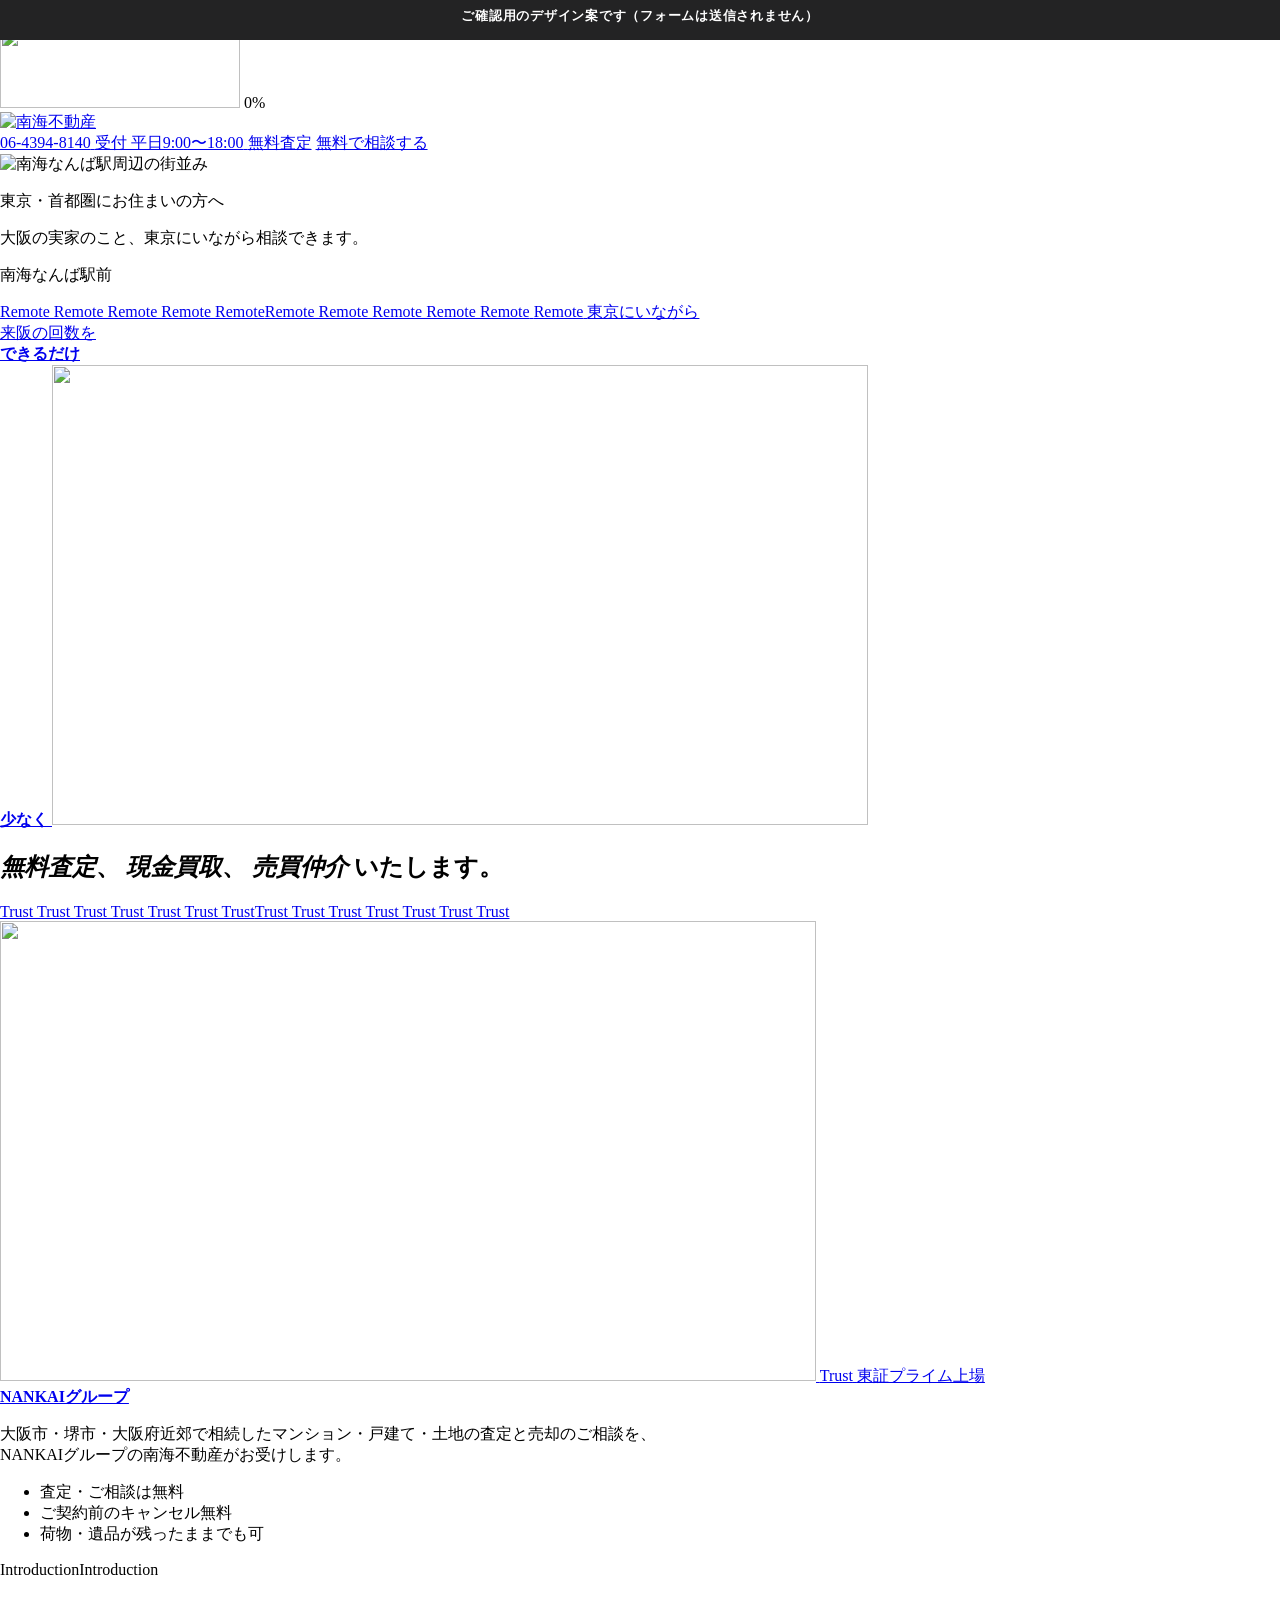
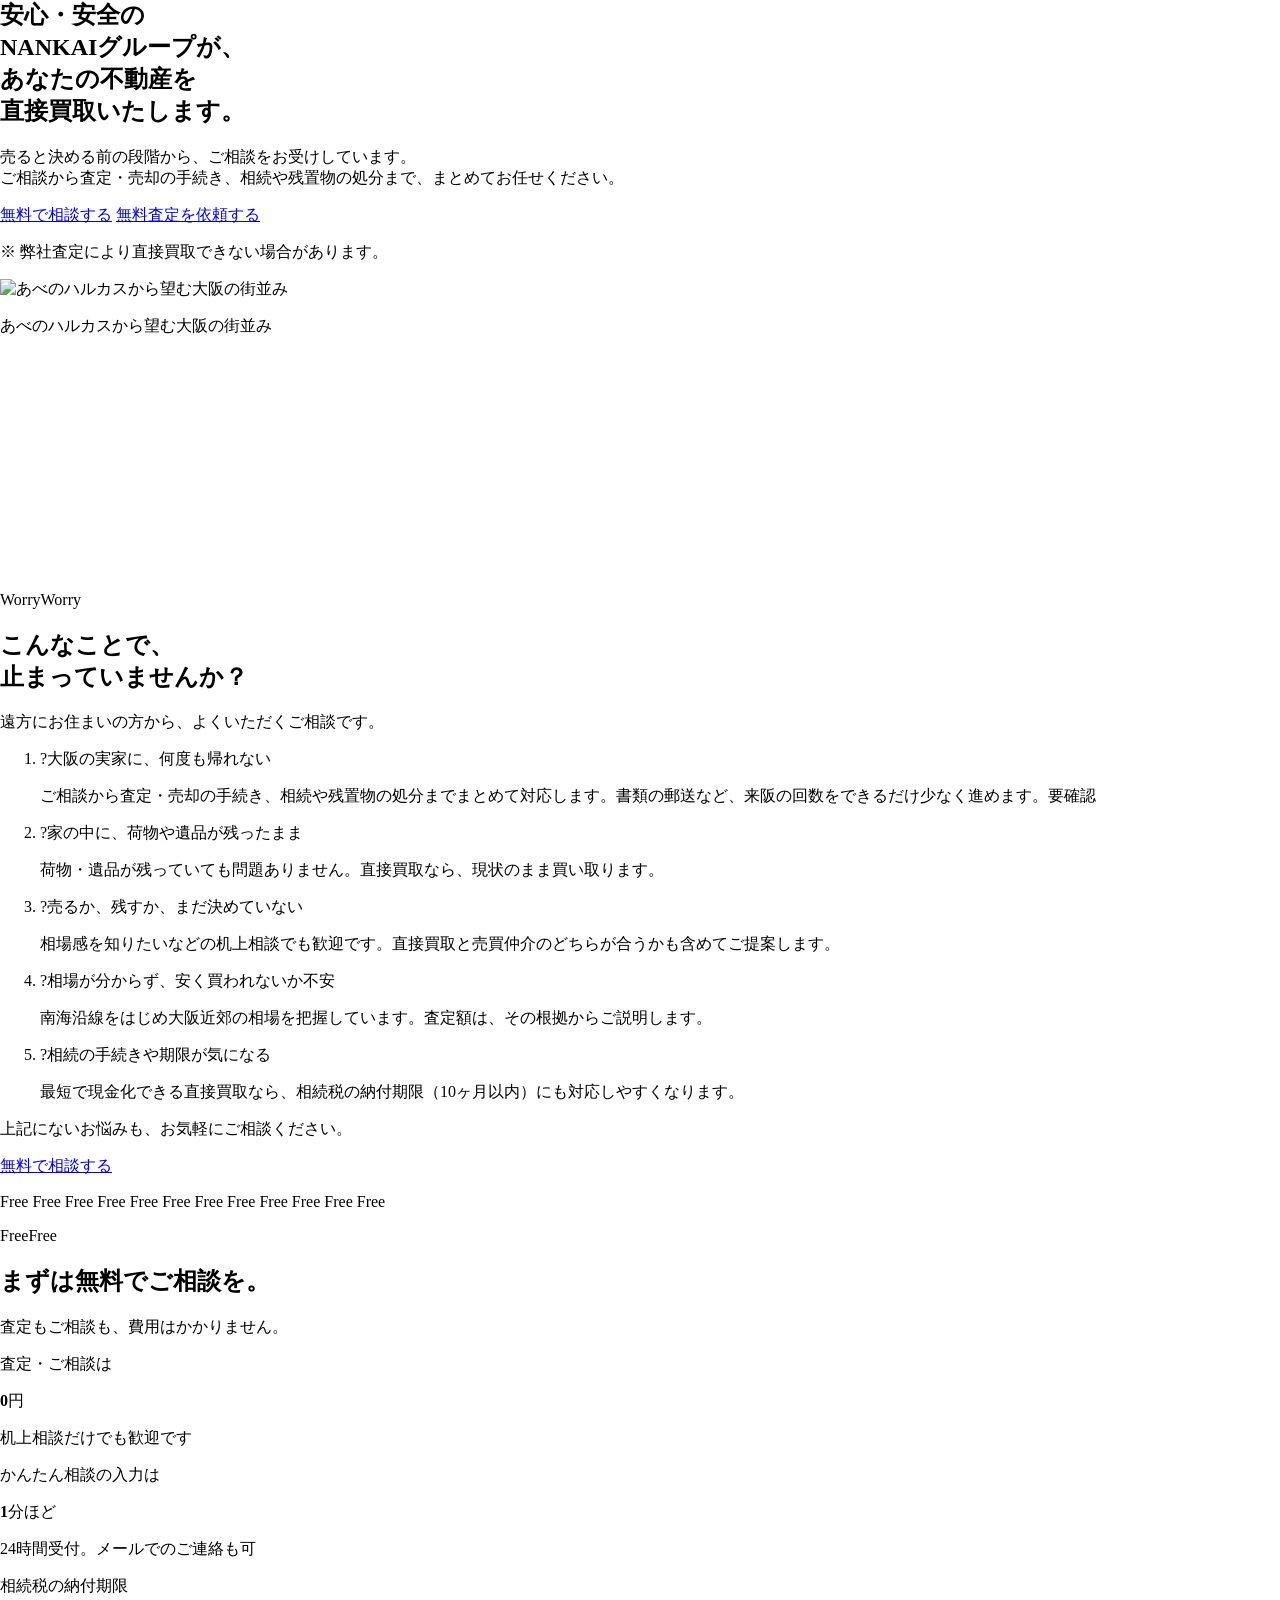
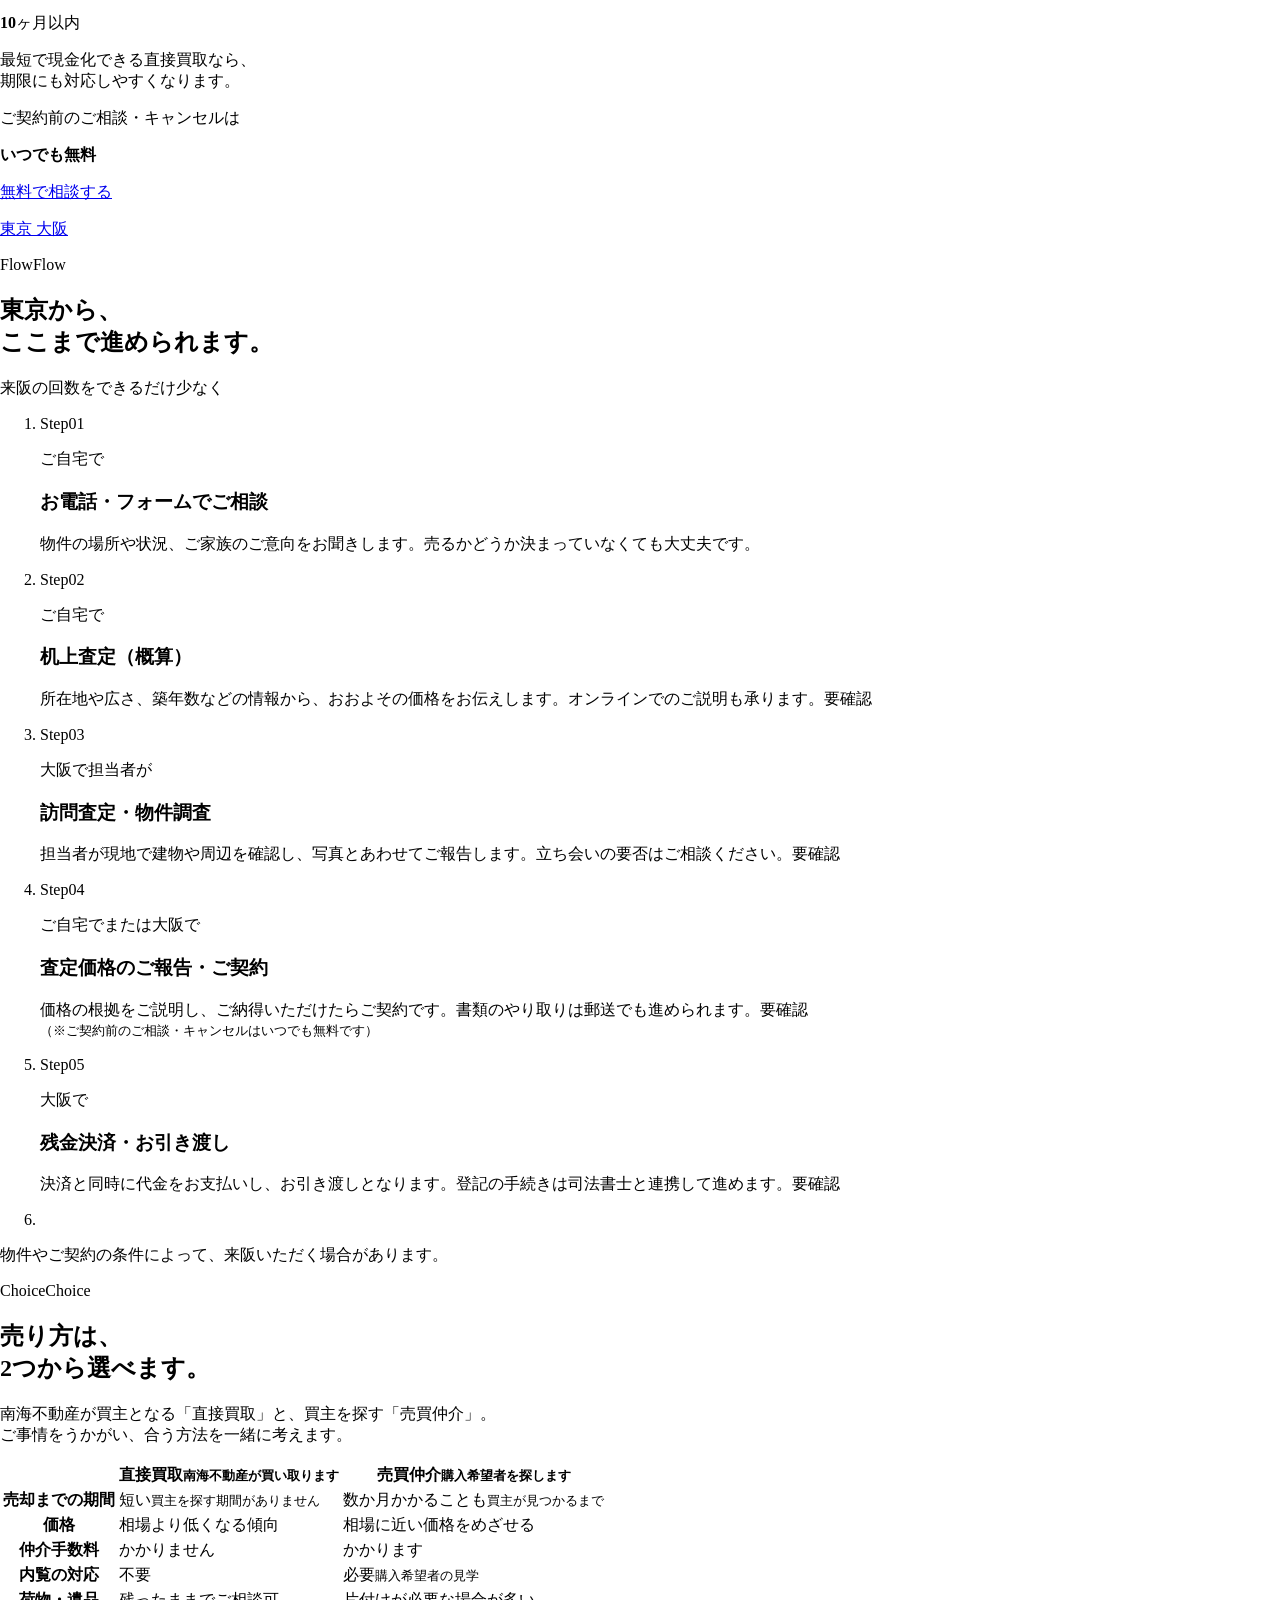
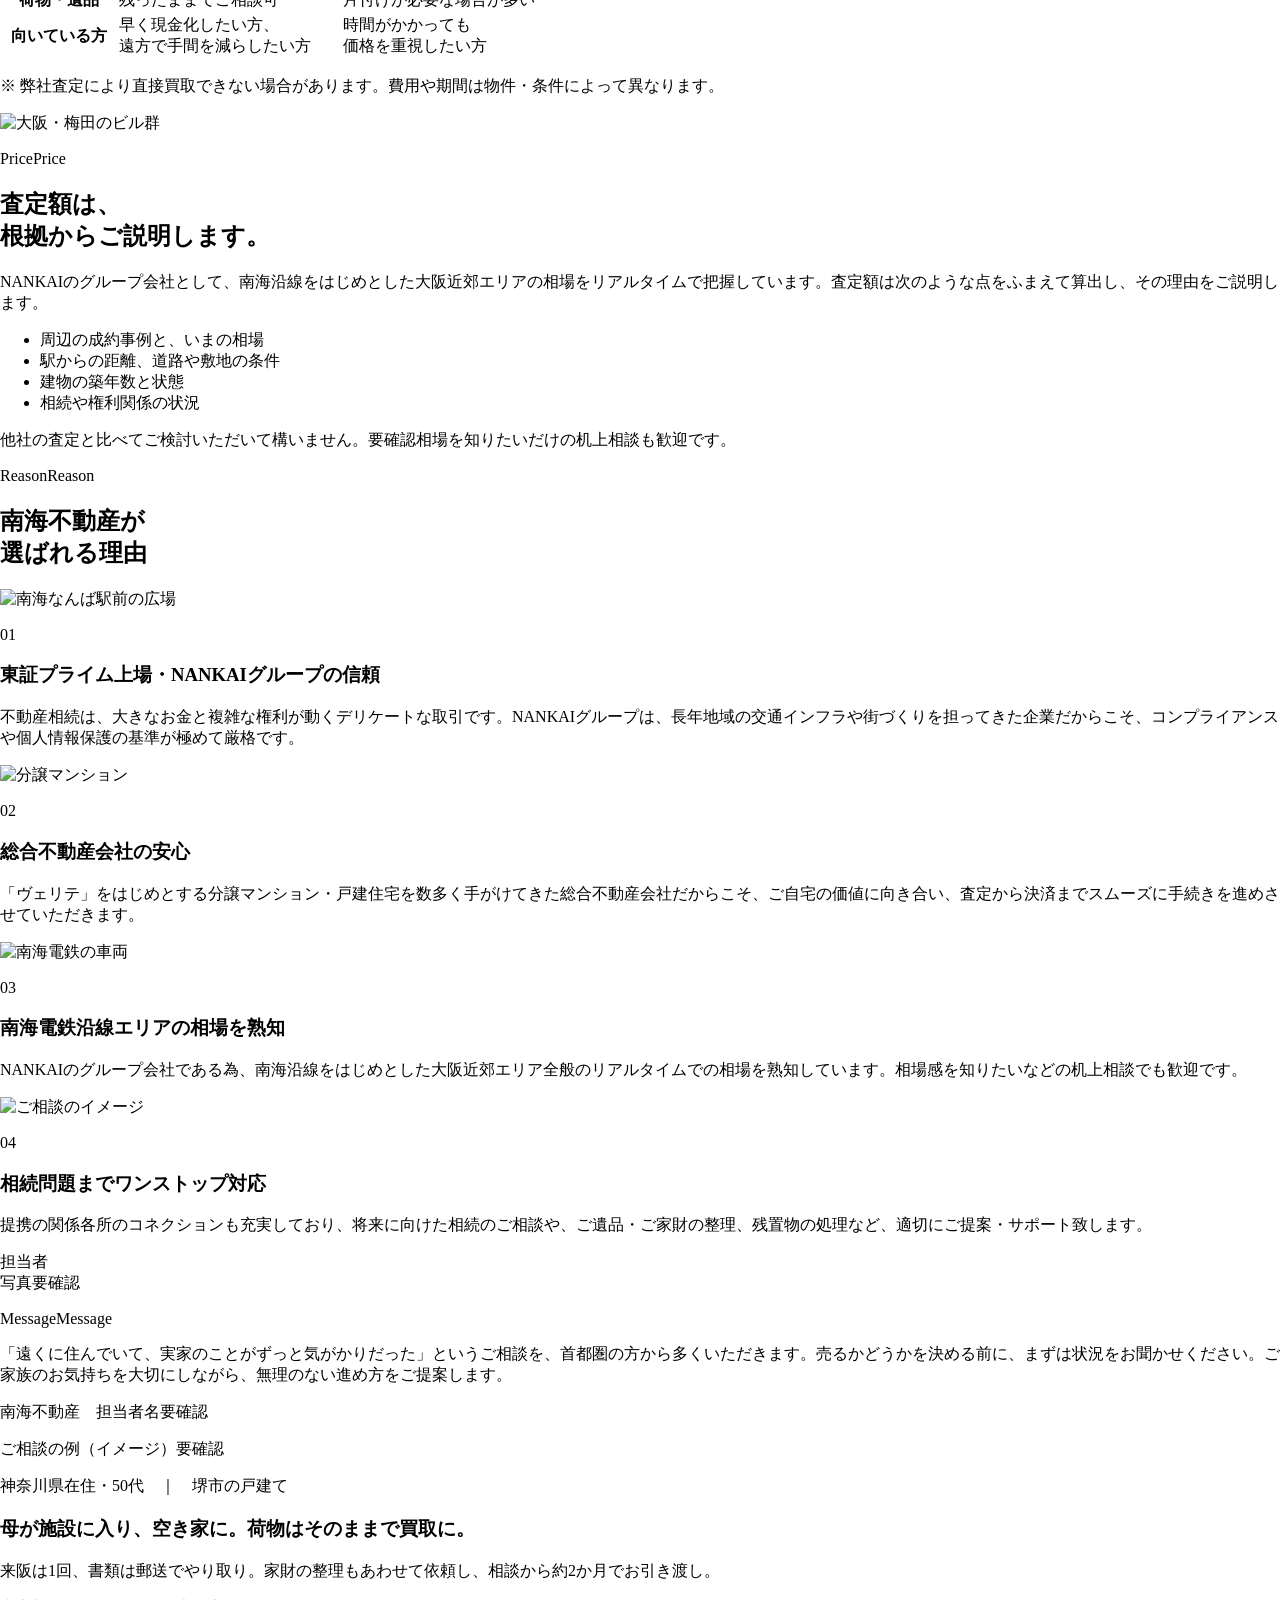
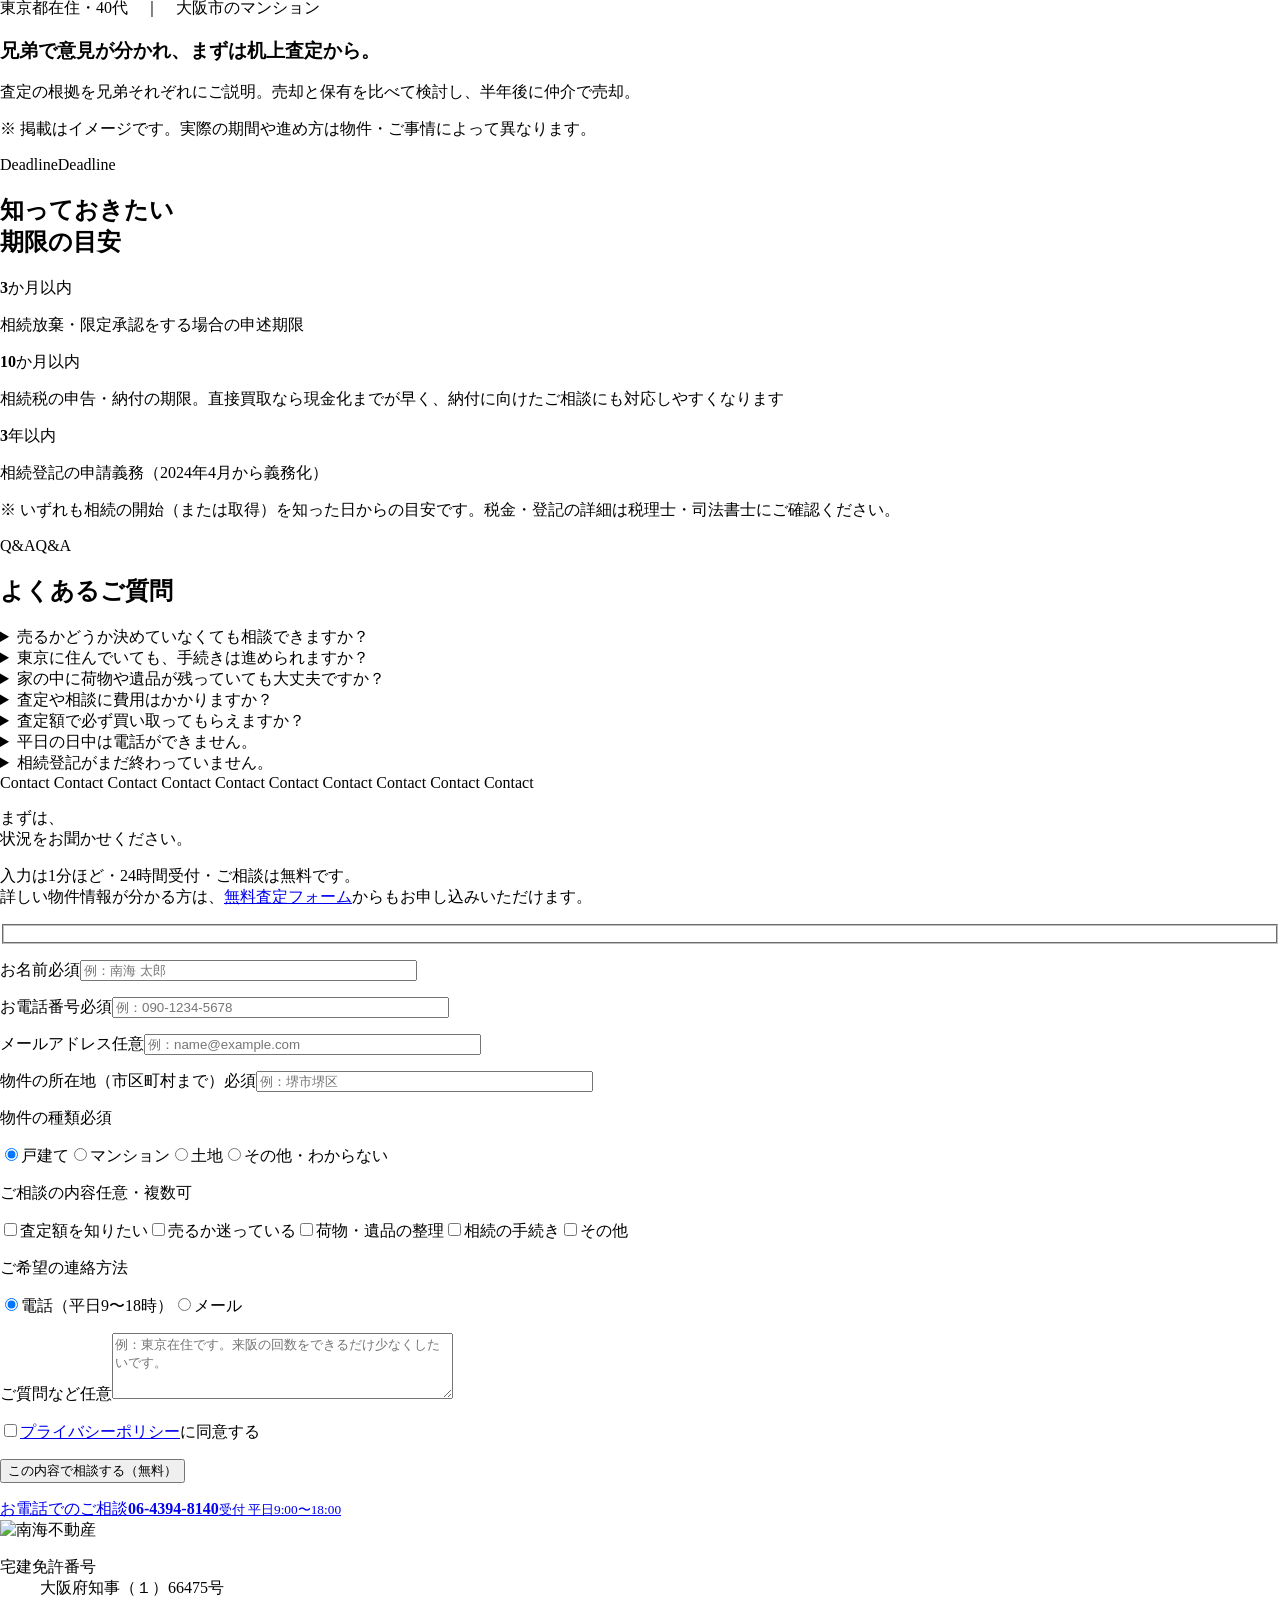
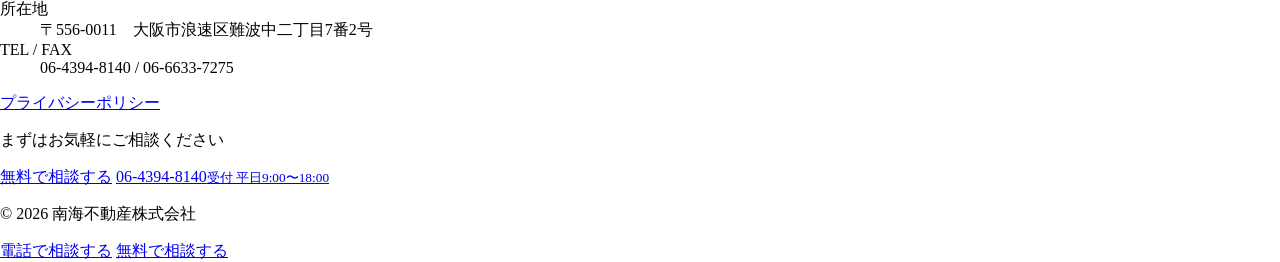
==== commit 9368166f: "スマホ表示の修正（はみ出し・改行位置）" ====
--- a/index.html
+++ b/index.html
@@ -93,10 +93,10 @@
 			</a>
 
 			<h1 class="hero__copy">
-				<span class="ln"><span><em>無料査定</em>、</span></span>
-				<span class="ln"><span><em>現金買取</em>、</span></span>
+				<span class="ln"><span><em>無料査定</em><span class="pt pt--pc">、</span></span></span>
+				<span class="ln"><span><em>現金買取</em><span class="pt pt--pc">、</span></span></span>
 				<span class="ln"><span><em>売買仲介</em></span></span>
-				<span class="ln ln--sm"><span>いたします。</span></span>
+				<span class="ln ln--sm"><span>いたします<span class="pt">。</span></span></span>
 			</h1>
 
 			<a class="tile tile--trust" href="#reason" data-reveal>
@@ -122,7 +122,7 @@
 		<div class="intro__text">
 			<p class="en en--yellow" data-reveal><span class="word" aria-hidden="true"><span style="--i:0">I</span><span style="--i:1">n</span><span style="--i:2">t</span><span style="--i:3">r</span><span style="--i:4">o</span><span style="--i:5">d</span><span style="--i:6">u</span><span style="--i:7">c</span><span style="--i:8">t</span><span style="--i:9">i</span><span style="--i:10">o</span><span style="--i:11">n</span></span><span class="sr">Introduction</span></p>
 			<h2 class="intro__lead" data-reveal>
-				<span class="nw">安心・安全のNANKAIグループが、</span><br>
+				<span class="nw">安心・安全の<br class="sp">NANKAIグループが、</span><br>
 				あなたの不動産を<br>
 				<span class="big">直接買取</span>いたします。
 			</h2>
@@ -258,7 +258,7 @@
 	<section class="compare" id="compare">
 		<div class="compare__head">
 			<p class="en en--orange" data-reveal><span class="word" aria-hidden="true"><span style="--i:0">C</span><span style="--i:1">h</span><span style="--i:2">o</span><span style="--i:3">i</span><span style="--i:4">c</span><span style="--i:5">e</span></span><span class="sr">Choice</span></p>
-			<h2 class="h2" data-reveal>売り方は、2つから選べます。</h2>
+			<h2 class="h2" data-reveal>売り方は、<br class="sp">2つから選べます。</h2>
 			<p class="compare__lead" data-reveal>南海不動産が買主となる「直接買取」と、買主を探す「売買仲介」。<br class="pc">ご事情をうかがい、合う方法を一緒に考えます。</p>
 		</div>
 		<div class="compare__table" data-reveal>
@@ -395,7 +395,7 @@
 	<section class="endcta" id="soudan">
 		<div class="marquee" aria-hidden="true"><div><span>Contact Contact Contact Contact Contact </span><span>Contact Contact Contact Contact Contact </span></div></div>
 		<div class="endcta__box" data-reveal>
-			<p class="endcta__lead">まずは、状況をお聞かせください。</p>
+			<p class="endcta__lead">まずは、<br class="sp">状況をお聞かせください。</p>
 			<p class="endcta__sub">入力は1分ほど・24時間受付・ご相談は無料です。<br class="pc">詳しい物件情報が分かる方は、<a href="/nankai-sozoku-lp/assessment/">無料査定フォーム</a>からもお申し込みいただけます。</p>
 			<div class="endcta__form">
 				
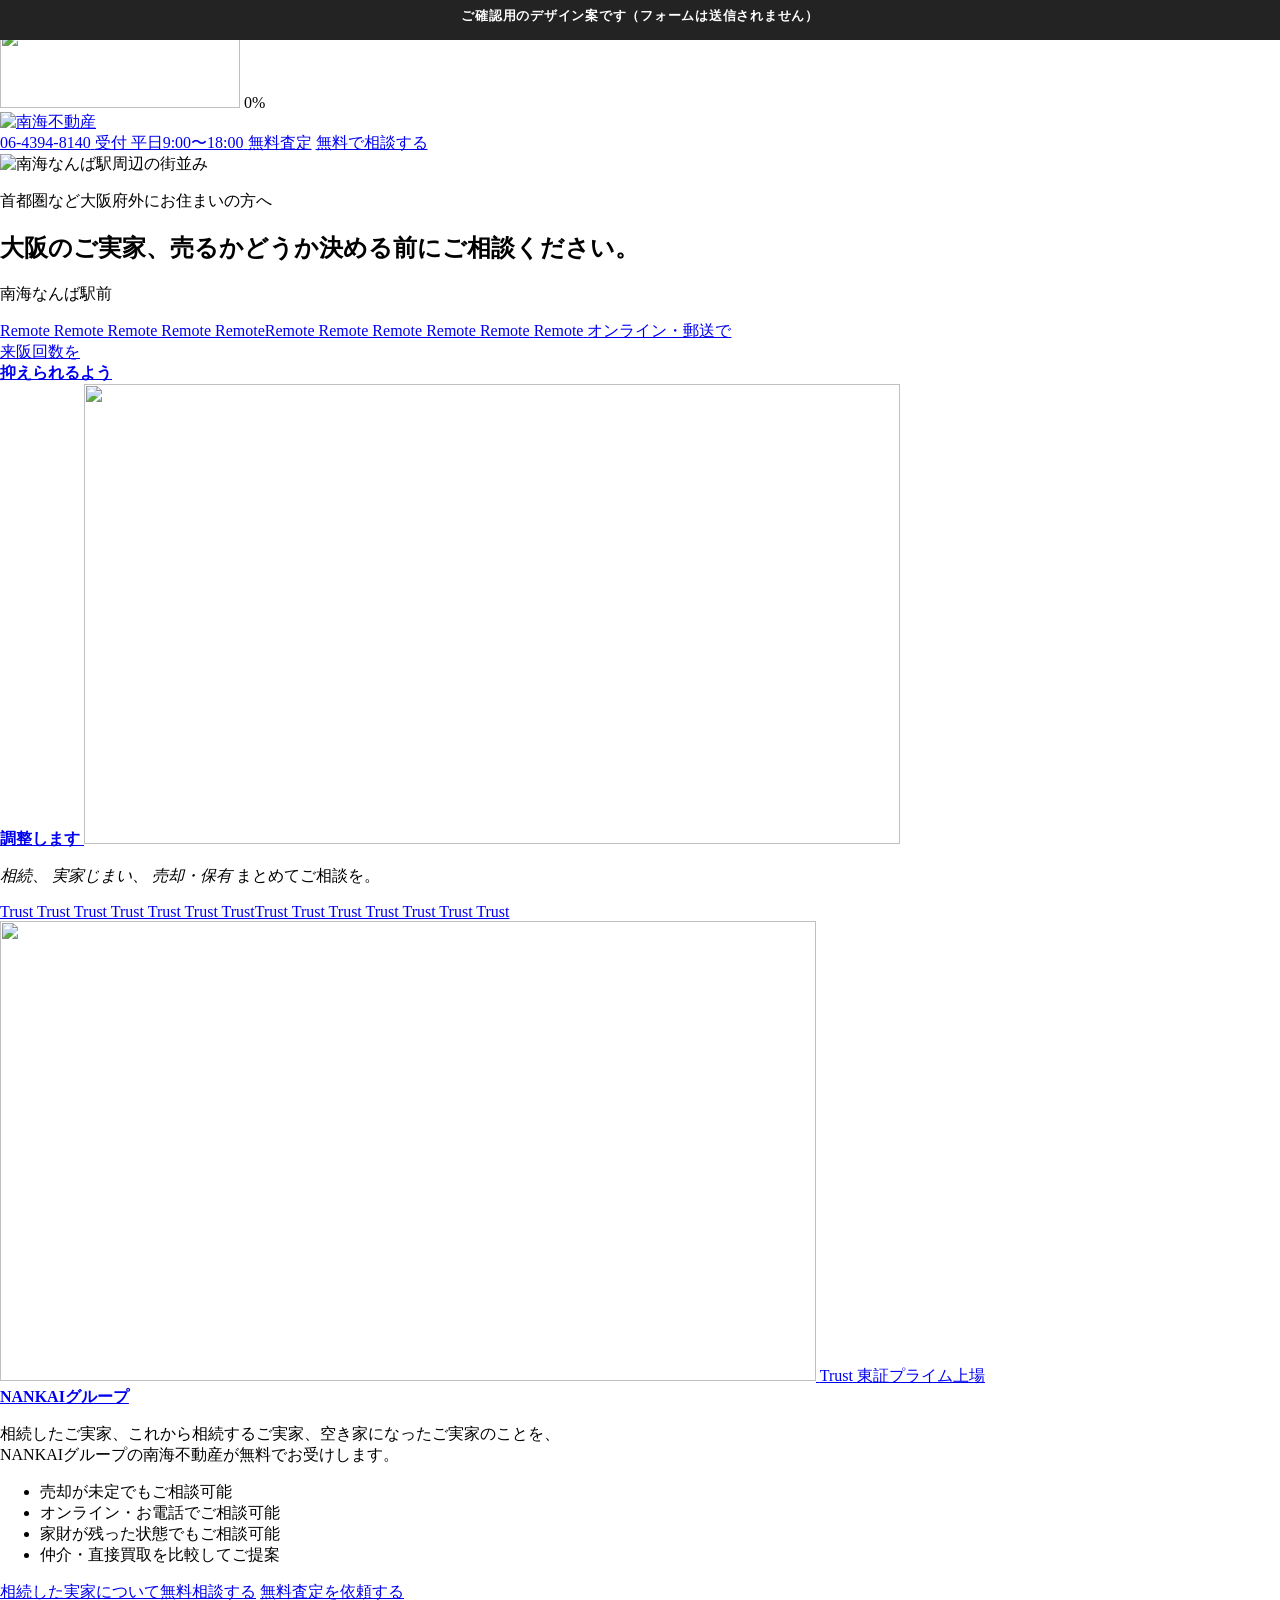
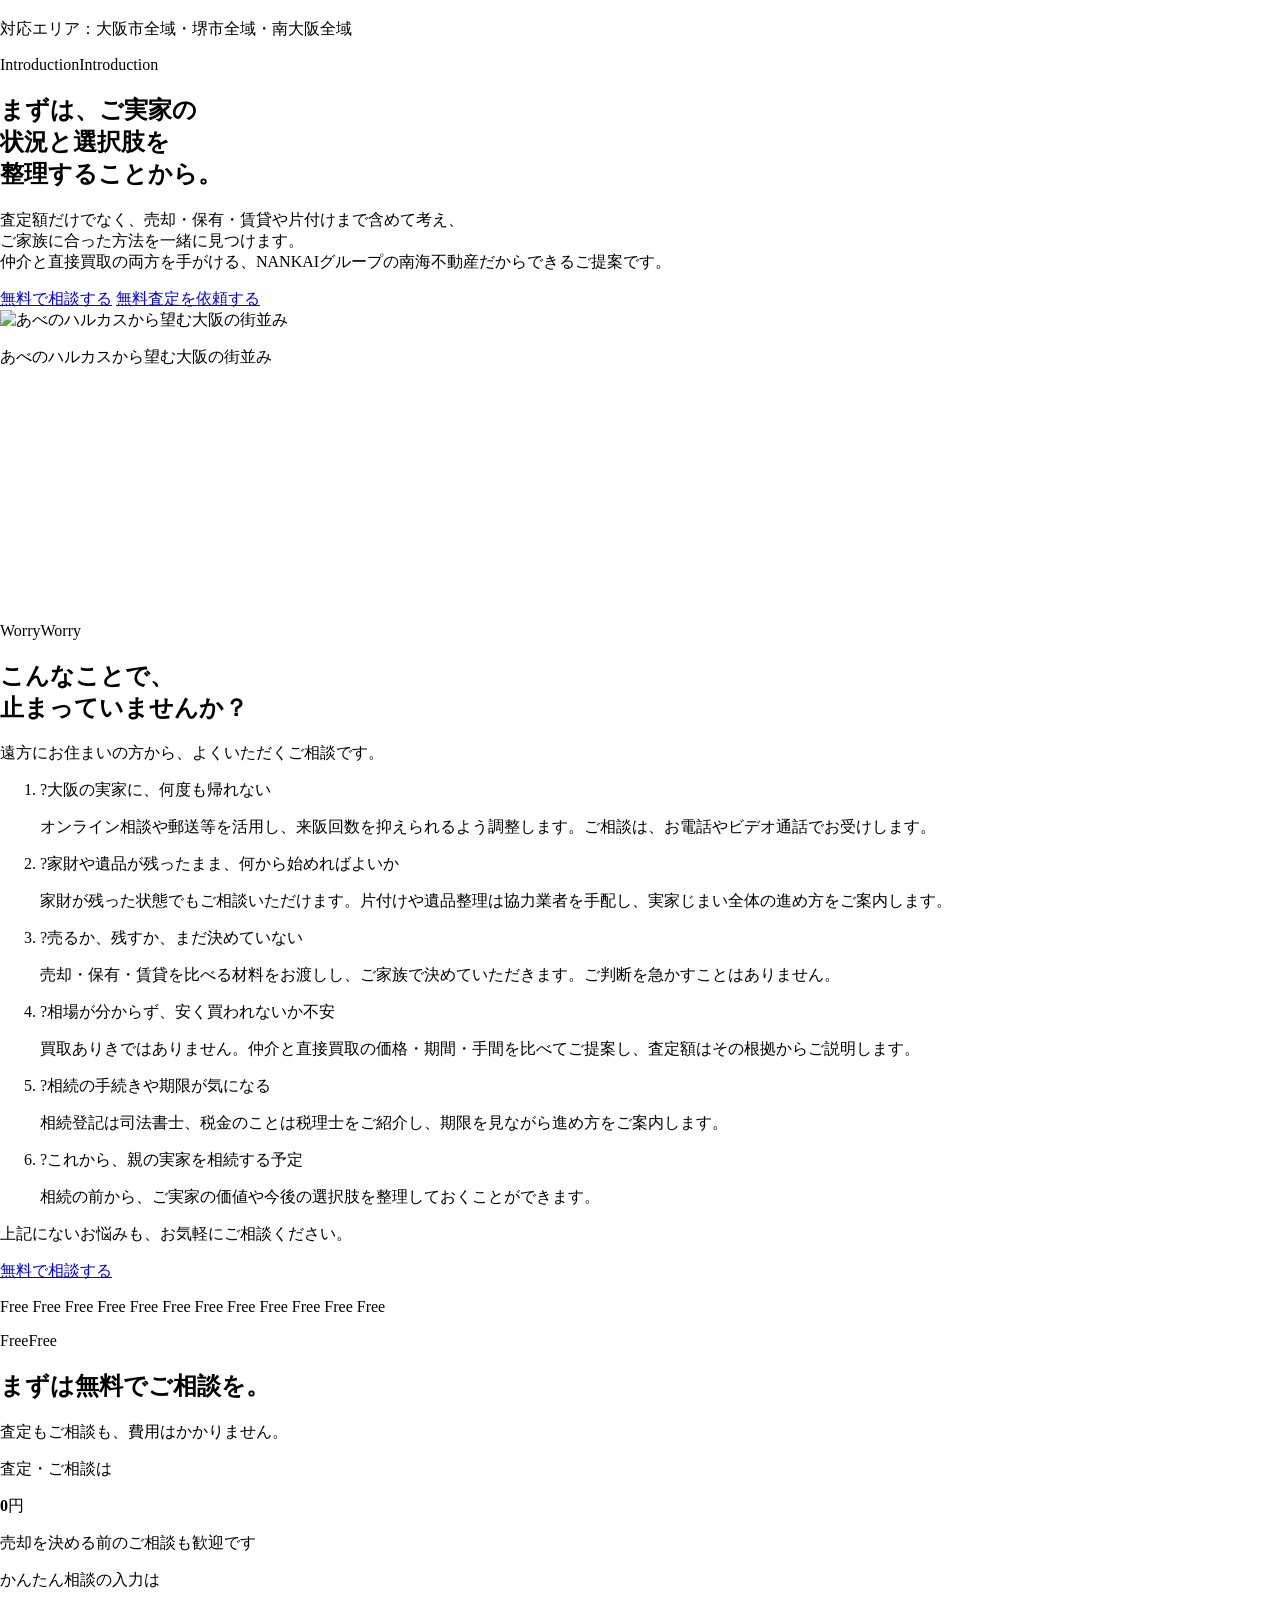
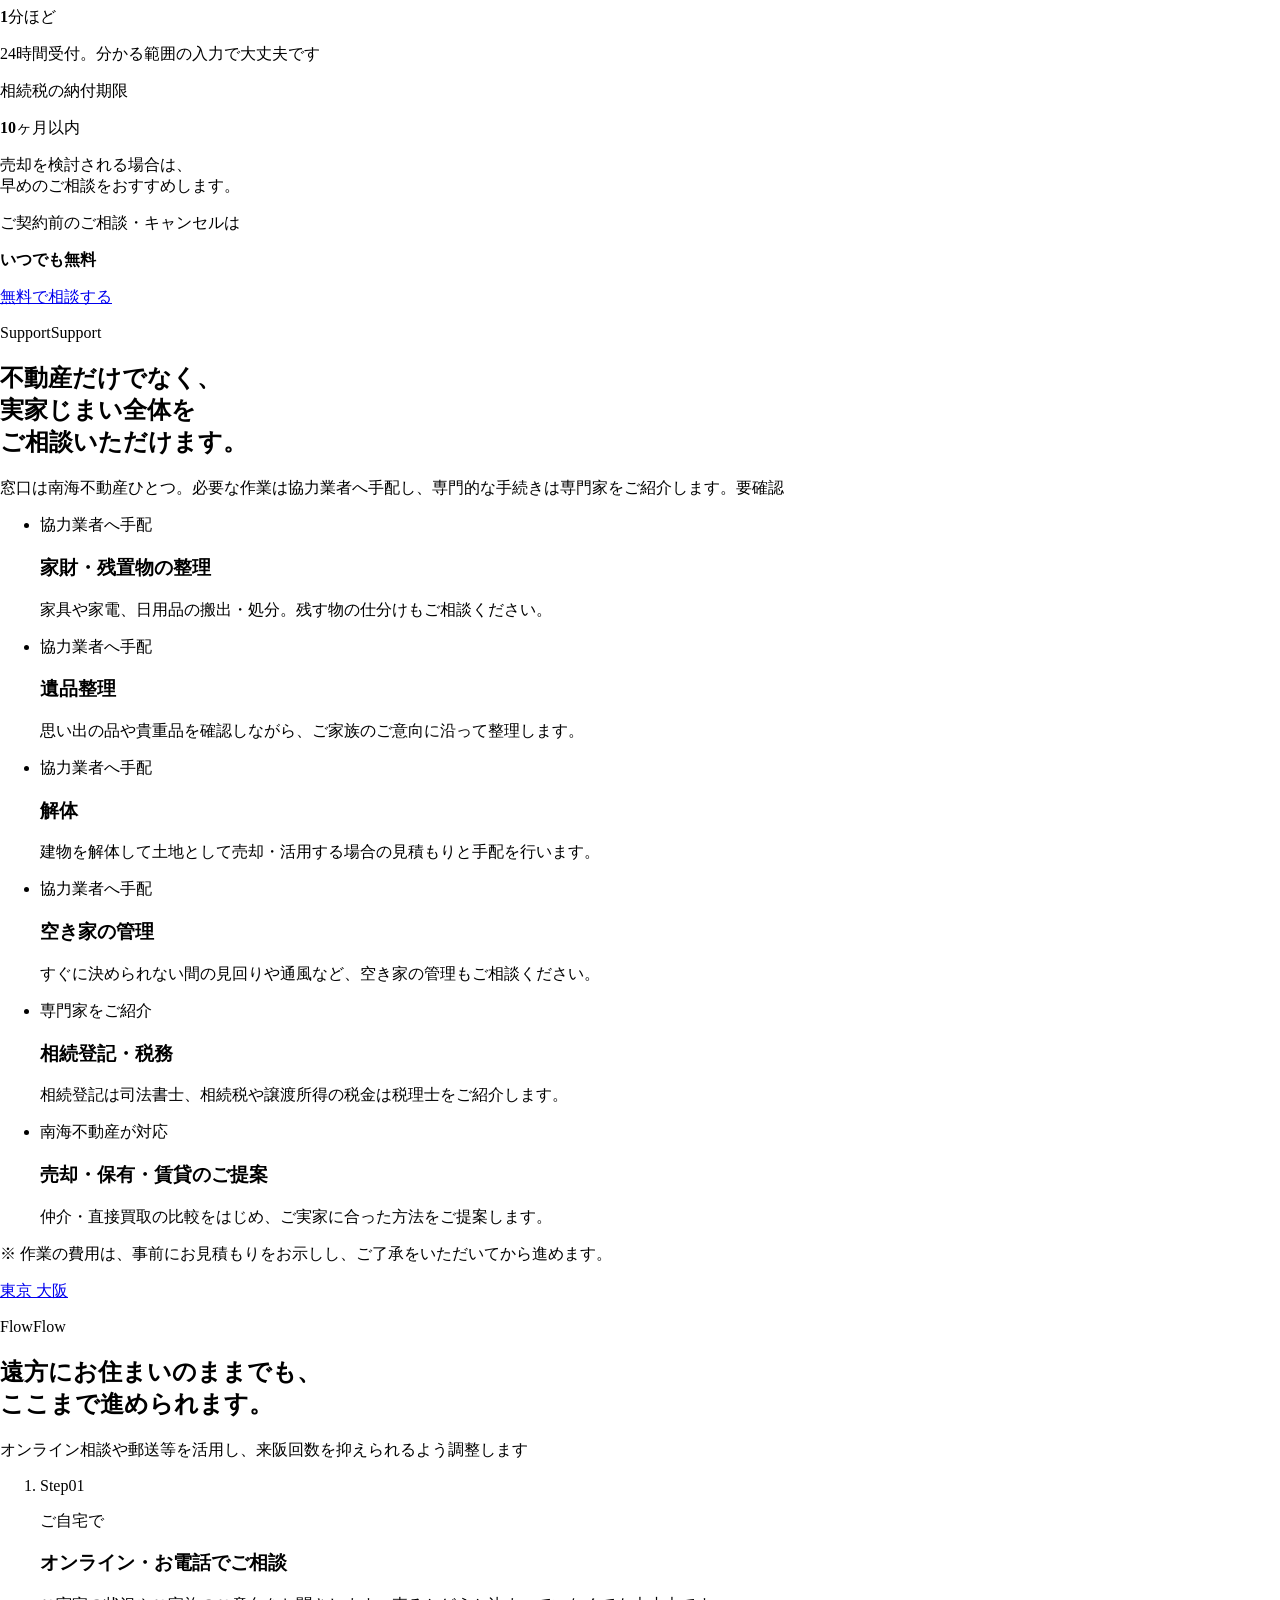
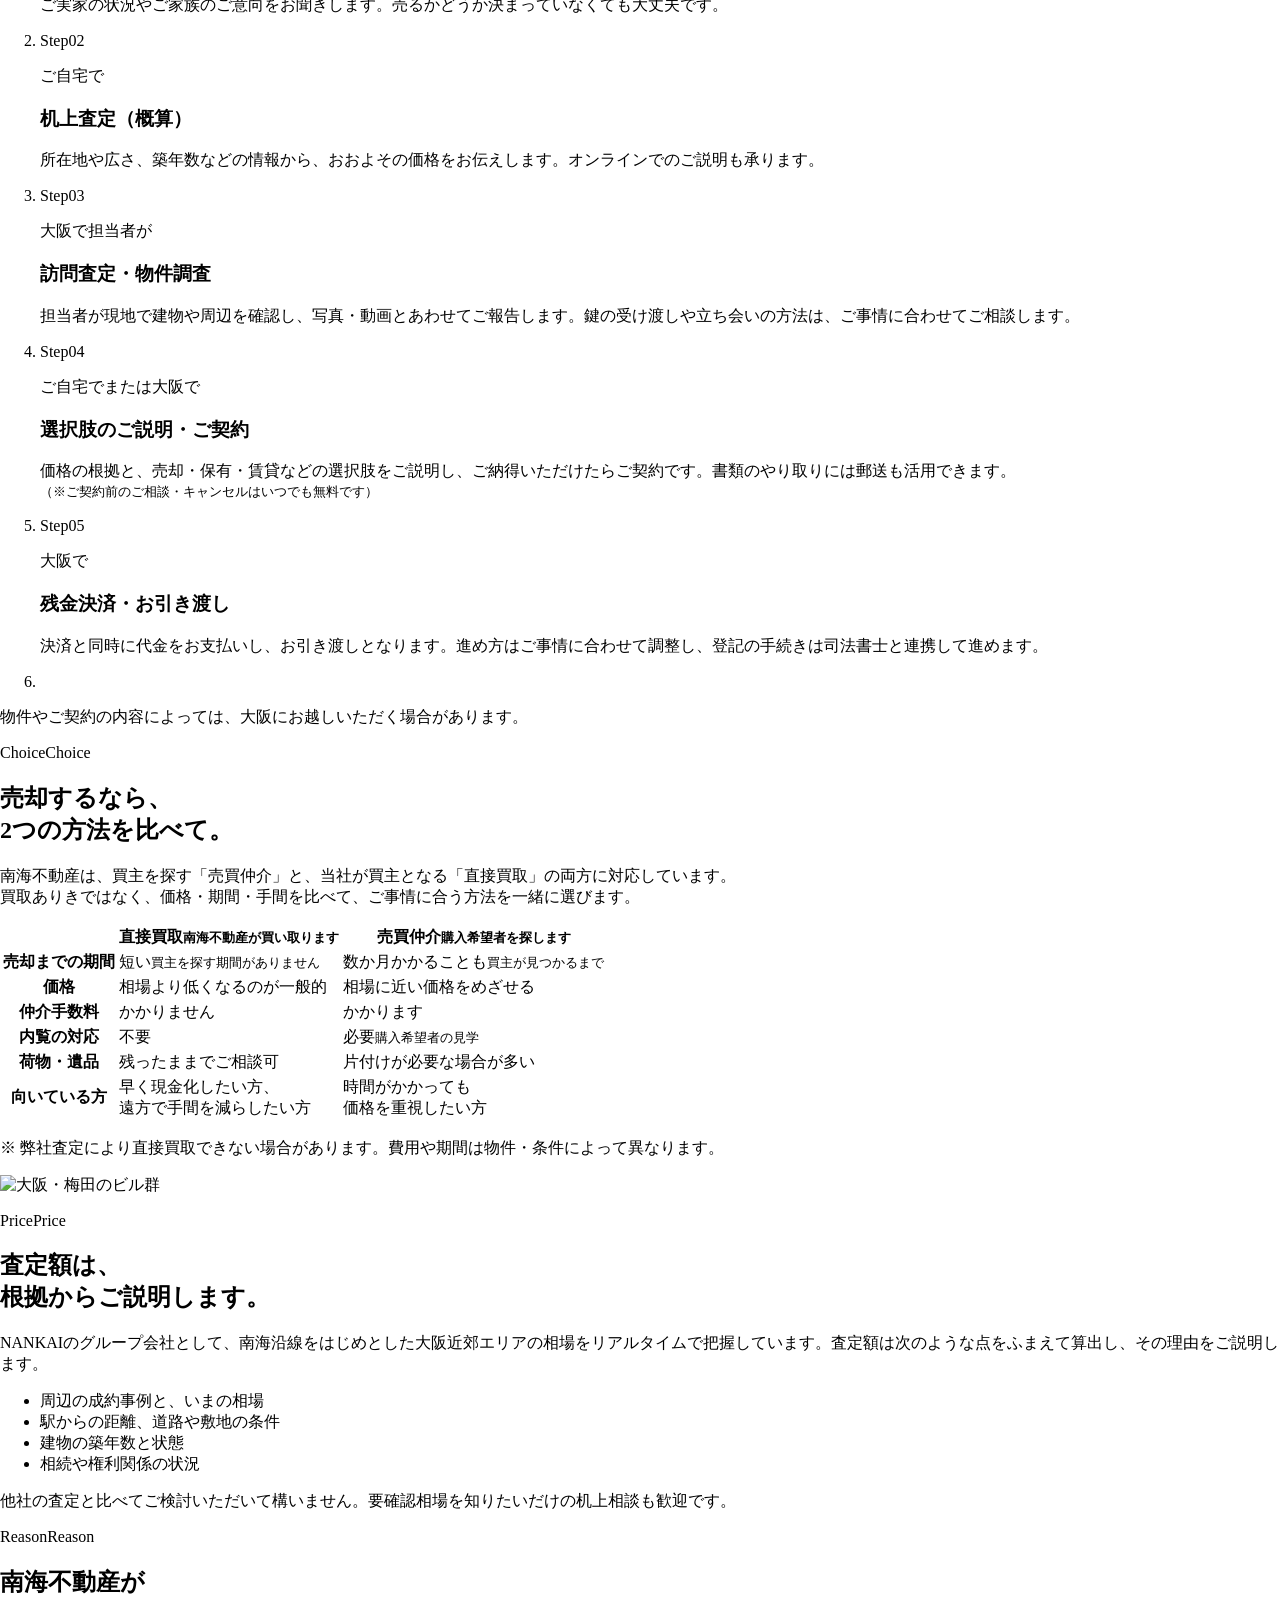
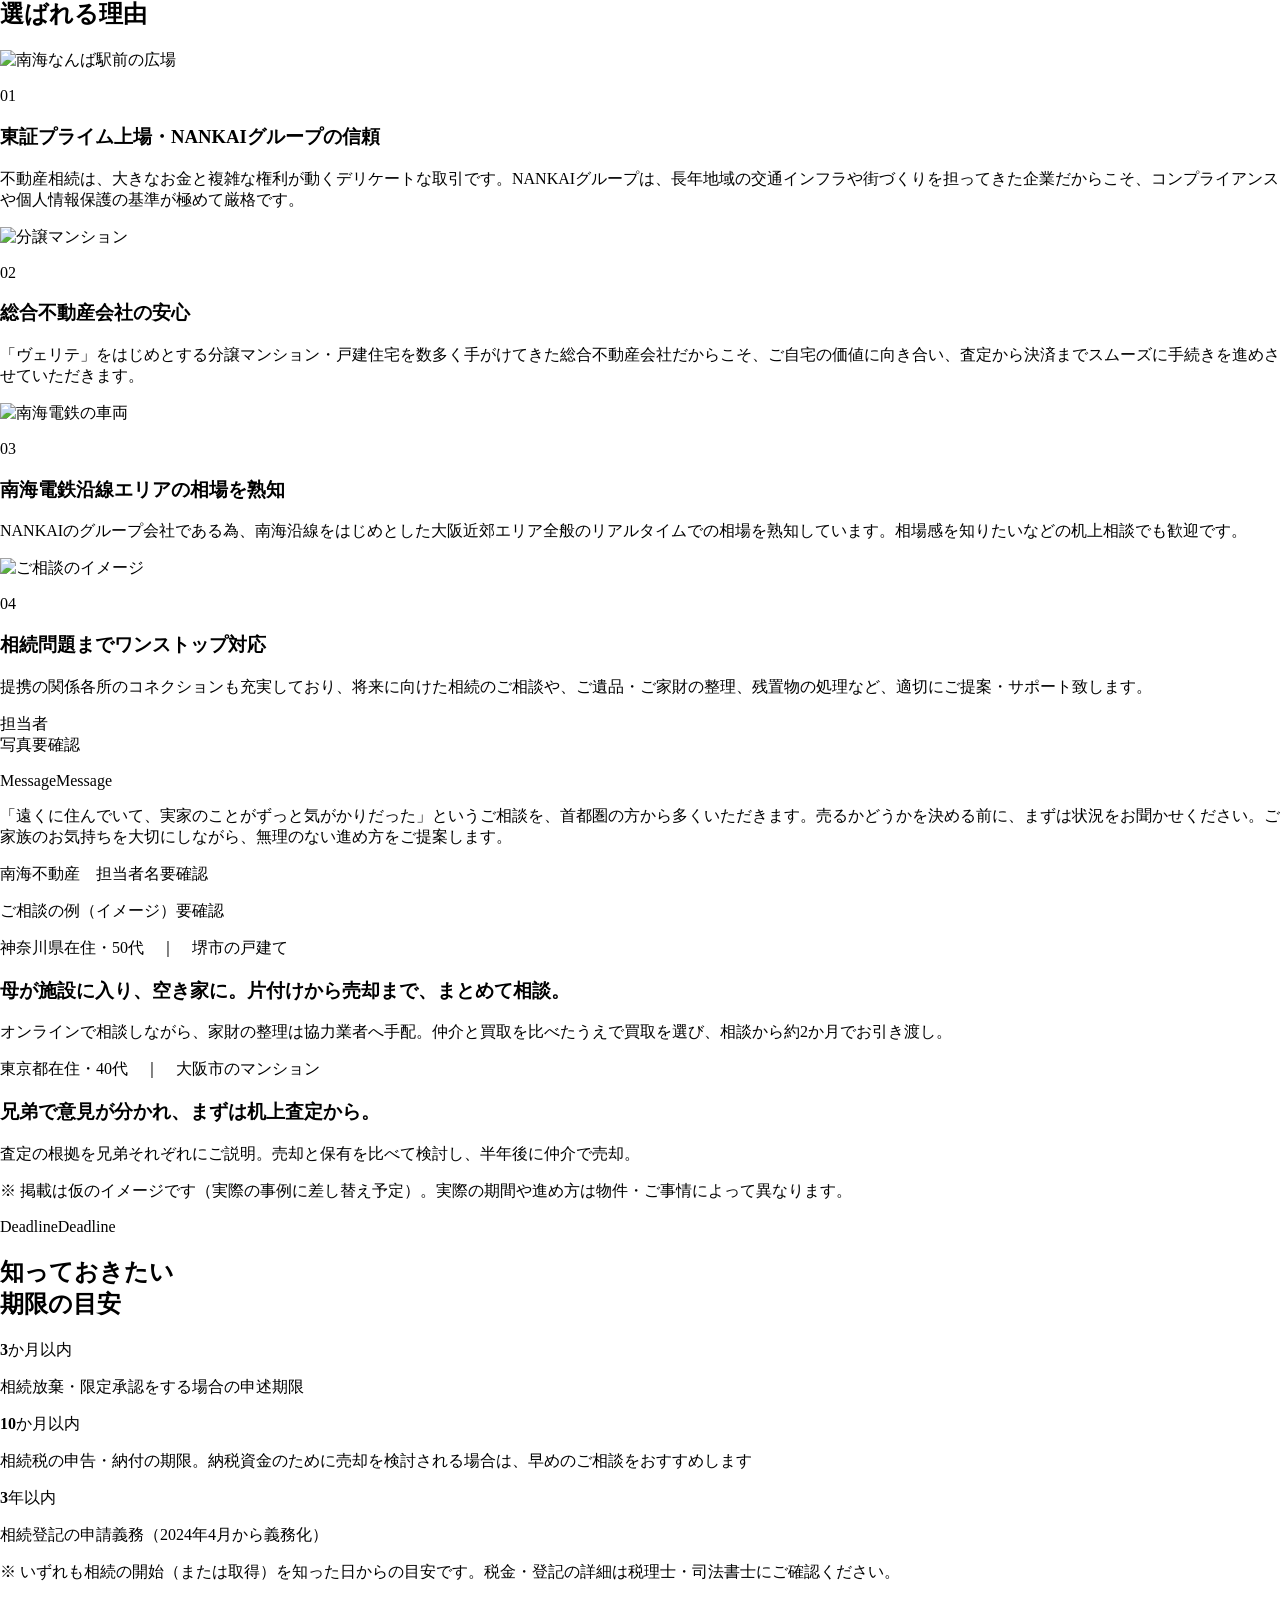
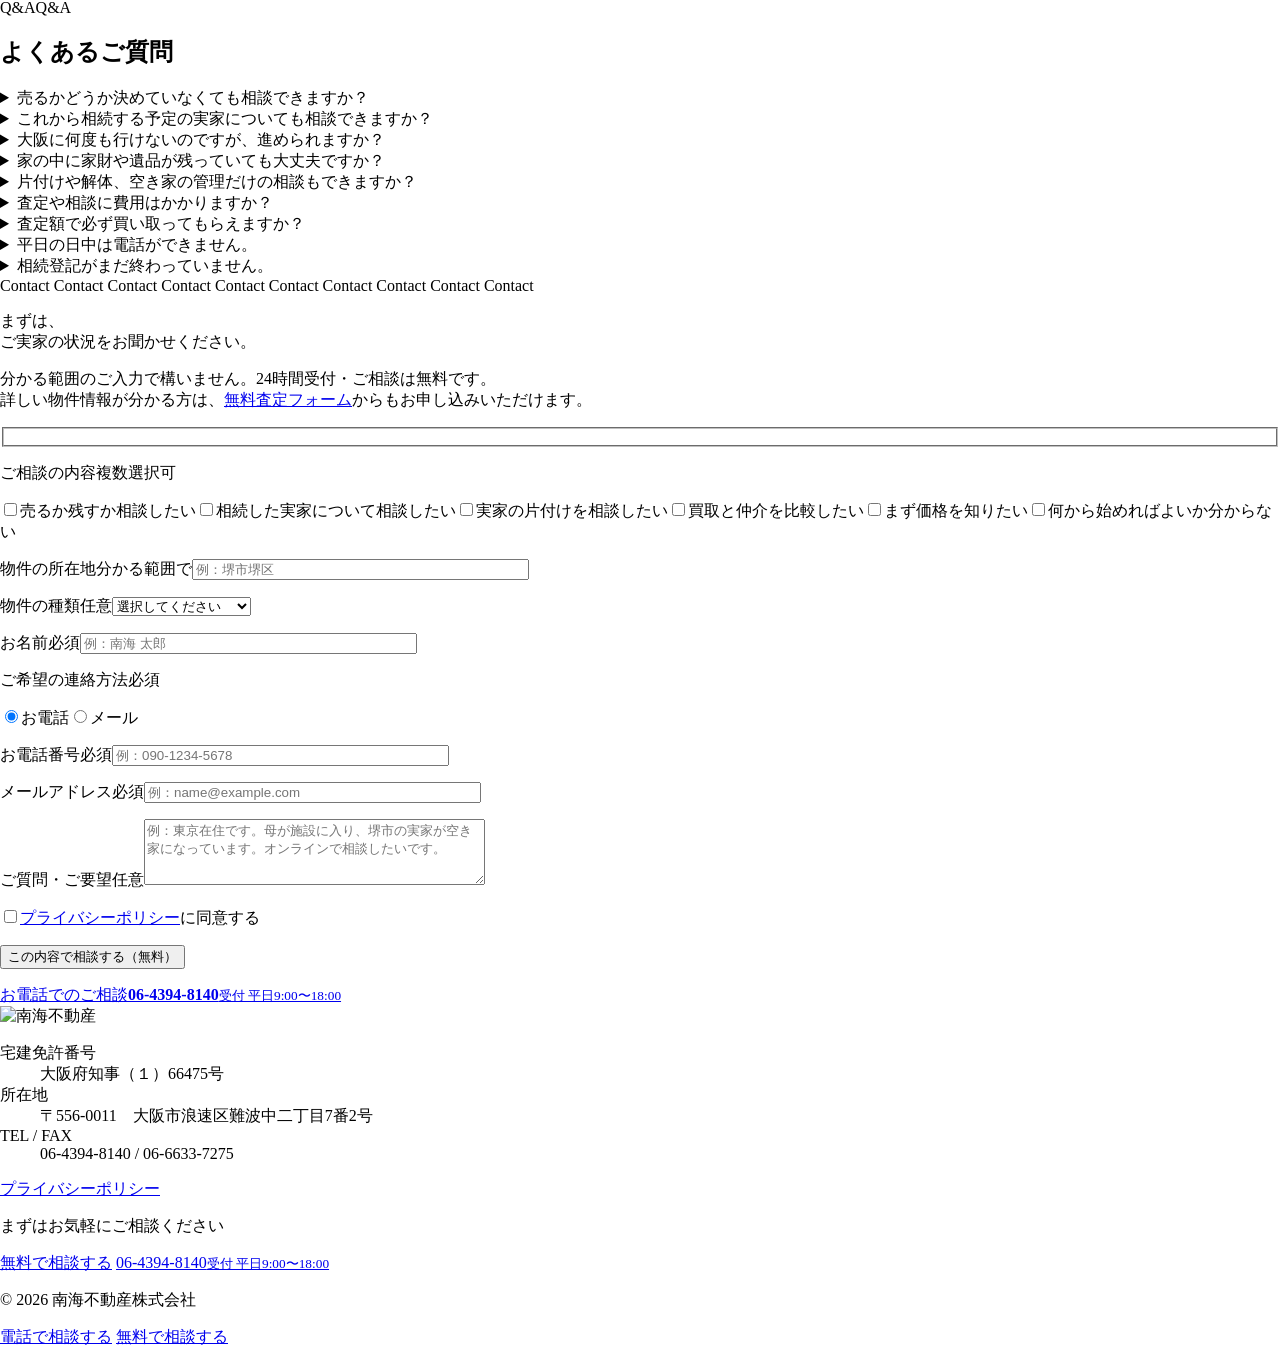
==== commit b053baca: "座古部長フィードバック反映：相談型へ軸移動・実家じまい追加・遠方表現の緩和・フォーム簡略化・エリア全域表記" ====
--- a/index.html
+++ b/index.html
@@ -4,12 +4,12 @@
 <meta name="robots" content="noindex,nofollow">
 <meta charset="UTF-8">
 <meta name="viewport" content="width=device-width, initial-scale=1">
-<title>大阪の相続不動産の無料査定・買取｜東京からも相談可｜南海不動産</title>
+<title>大阪の実家の相続・実家じまい相談｜売却を決める前から｜南海不動産</title>
 <meta name='robots' content='max-image-preview:large' />
-<meta name="description" content="東京・首都圏にお住まいで、大阪市・堺市・大阪府近郊の実家や土地を相続した方へ。無料査定、直接買取・売買仲介のご相談を、来阪の回数をできるだけ少なく進めます。荷物や遺品が残ったままでも可。NANKAIグループの南海不動産です。">
+<meta name="description" content="首都圏など大阪府外にお住まいで、大阪市・堺市・南大阪のご実家を相続した方、これから相続する方へ。売るかどうか決める前から、実家じまい・空き家・売却・保有・賃貸をまとめてご相談いただけます。仲介と直接買取を比べてご提案。NANKAIグループの南海不動産です。">
 <meta property="og:type" content="website">
-<meta property="og:title" content="大阪の相続不動産の無料査定・買取｜東京からも相談可｜南海不動産">
-<meta property="og:description" content="東京・首都圏にお住まいで、大阪市・堺市・大阪府近郊の実家や土地を相続した方へ。無料査定、直接買取・売買仲介のご相談を、来阪の回数をできるだけ少なく進めます。荷物や遺品が残ったままでも可。NANKAIグループの南海不動産です。">
+<meta property="og:title" content="大阪の実家の相続・実家じまい相談｜売却を決める前から｜南海不動産">
+<meta property="og:description" content="首都圏など大阪府外にお住まいで、大阪市・堺市・南大阪のご実家を相続した方、これから相続する方へ。売るかどうか決める前から、実家じまい・空き家・売却・保有・賃貸をまとめてご相談いただけます。仲介と直接買取を比べてご提案。NANKAIグループの南海不動産です。">
 <meta property="og:url" content="/nankai-sozoku-lp/">
 <meta property="og:image" content="/nankai-sozoku-lp/wp-content/themes/nankai-lp/assets/img/hero-namba-night.jpg">
 <meta property="og:site_name" content="南海不動産">
@@ -51,7 +51,7 @@
 
 <link rel='stylesheet' id='contact-form-7-css' href='/nankai-sozoku-lp/wp-content/plugins/contact-form-7/includes/css/styles.css?ver=6.1.6' media='all' />
 <link rel='stylesheet' id='nklp-fonts-css' href='https://fonts.googleapis.com/css2?family=Barlow:ital,wght@1,700;1,800&#038;family=Noto+Sans+JP:wght@400;500;700;900&#038;display=swap' media='all' />
-<link rel='stylesheet' id='nklp-lp-css' href='/nankai-sozoku-lp/wp-content/themes/nankai-lp/assets/css/lp.css?ver=2.0.0' media='all' />
+<link rel='stylesheet' id='nklp-lp-css' href='/nankai-sozoku-lp/wp-content/themes/nankai-lp/assets/css/lp.css?ver=202611282230' media='all' />
 <meta name="generator" content="WordPress 7.1.5" />
 </head>
 <body class="home blog wp-theme-nankai-lp is-lp"><style>.hd{top:28px!important}body{padding-top:28px}</style><div style="position:fixed;top:0;left:0;right:0;height:28px;z-index:1000;background:#232324;color:#fff;font:700 12.5px/1.6 sans-serif;text-align:center;padding:6px 12px;letter-spacing:.06em">ご確認用のデザイン案です（フォームは送信されません）</div>
@@ -78,8 +78,8 @@
 		<div class="hero__photo">
 			<div class="hero__img"><img src="/nankai-sozoku-lp/wp-content/themes/nankai-lp/assets/img/hero-namba-night.jpg" alt="南海なんば駅周辺の街並み" width="1600" height="1200"></div>
 			<div class="hero__msg">
-				<p class="hero__area"><span class="hero__area-lbl">東京・首都圏にお住まいの方へ</span></p>
-				<p class="hero__target"><span class="ln"><span>大阪の実家のこと、</span></span><span class="ln"><span>東京にいながら</span></span><span class="ln"><span>相談できます。</span></span></p>
+				<p class="hero__area"><span class="hero__area-lbl">首都圏など大阪府外にお住まいの方へ</span></p>
+				<h1 class="hero__target"><span class="ln"><span>大阪のご実家、</span></span><span class="ln"><span>売るかどうか決める前に</span></span><span class="ln"><span>ご相談ください。</span></span></h1>
 			</div>
 			<p class="hero__cap">南海なんば駅前</p>
 		</div>
@@ -88,16 +88,16 @@
 			<a class="tile tile--speed" href="#flow" data-reveal>
 				<span class="tile__run" aria-hidden="true"><span>Remote Remote Remote Remote Remote</span><span>Remote Remote Remote Remote Remote</span></span>
 				<span class="tile__en">Remote</span>
-				<span class="tile__jp">東京にいながら<br>来阪の回数を<br><b>できるだけ</b><br><b>少なく</b></span>
+				<span class="tile__jp">オンライン・郵送で<br>来阪回数を<br><b>抑えられるよう</b><br><b>調整します</b></span>
 				<span class="tile__img"><img src="/nankai-sozoku-lp/wp-content/themes/nankai-lp/assets/img/aerial.jpg" alt="" width="816" height="460"></span>
 			</a>
 
-			<h1 class="hero__copy">
-				<span class="ln"><span><em>無料査定</em><span class="pt pt--pc">、</span></span></span>
-				<span class="ln"><span><em>現金買取</em><span class="pt pt--pc">、</span></span></span>
-				<span class="ln"><span><em>売買仲介</em></span></span>
-				<span class="ln ln--sm"><span>いたします<span class="pt">。</span></span></span>
-			</h1>
+			<p class="hero__copy">
+				<span class="ln"><span><em>相続</em><span class="pt pt--pc">、</span></span></span>
+				<span class="ln"><span><em>実家じまい</em><span class="pt pt--pc">、</span></span></span>
+				<span class="ln"><span><em>売却・保有</em></span></span>
+				<span class="ln ln--sm"><span>まとめてご相談を<span class="pt">。</span></span></span>
+			</p>
 
 			<a class="tile tile--trust" href="#reason" data-reveal>
 				<span class="tile__run" aria-hidden="true"><span>Trust Trust Trust Trust Trust Trust Trust</span><span>Trust Trust Trust Trust Trust Trust Trust</span></span>
@@ -108,12 +108,18 @@
 		</div>
 
 		<div class="hero__sub">
-			<p>大阪市・堺市・大阪府近郊で相続したマンション・戸建て・土地の査定と売却のご相談を、<br class="pc">NANKAIグループの南海不動産がお受けします。</p>
+			<p>相続したご実家、これから相続するご実家、空き家になったご実家のことを、<br class="pc">NANKAIグループの南海不動産が無料でお受けします。</p>
 			<ul class="hero__trust">
-				<li>査定・ご相談は無料</li>
-				<li>ご契約前のキャンセル無料</li>
-				<li>荷物・遺品が残ったままでも可</li>
+				<li>売却が未定でもご相談可能</li>
+				<li>オンライン・お電話でご相談可能</li>
+				<li>家財が残った状態でもご相談可能</li>
+				<li>仲介・直接買取を比較してご提案</li>
 			</ul>
+			<div class="hero__btns">
+				<a class="pill pill--orange pill--lg" href="#soudan">相続した実家について無料相談する</a>
+				<a class="pill pill--white pill--lg" href="/nankai-sozoku-lp/assessment/">無料査定を依頼する</a>
+			</div>
+			<p class="hero__areas">対応エリア：大阪市全域・堺市全域・南大阪全域</p>
 		</div>
 	</section>
 
@@ -122,17 +128,16 @@
 		<div class="intro__text">
 			<p class="en en--yellow" data-reveal><span class="word" aria-hidden="true"><span style="--i:0">I</span><span style="--i:1">n</span><span style="--i:2">t</span><span style="--i:3">r</span><span style="--i:4">o</span><span style="--i:5">d</span><span style="--i:6">u</span><span style="--i:7">c</span><span style="--i:8">t</span><span style="--i:9">i</span><span style="--i:10">o</span><span style="--i:11">n</span></span><span class="sr">Introduction</span></p>
 			<h2 class="intro__lead" data-reveal>
-				<span class="nw">安心・安全の<br class="sp">NANKAIグループが、</span><br>
-				あなたの不動産を<br>
-				<span class="big">直接買取</span>いたします。
+				まずは、ご実家の<br>
+				<span class="nw">状況と<span class="big">選択肢</span>を</span><br>
+				整理することから。
 			</h2>
-			<p class="intro__head" data-reveal>売ると決める前の段階から、ご相談をお受けしています。<br>ご相談から査定・売却の手続き、相続や残置物の処分まで、まとめてお任せください。</p>
+			<p class="intro__head" data-reveal>査定額だけでなく、売却・保有・賃貸や片付けまで含めて考え、<br class="pc">ご家族に合った方法を一緒に見つけます。<br>仲介と直接買取の両方を手がける、NANKAIグループの南海不動産だからできるご提案です。</p>
 			<div class="intro__btns" data-reveal>
 				<a class="pill pill--white pill--lg" href="#soudan">無料で相談する</a>
 				<a class="pill pill--ghost pill--lg" href="/nankai-sozoku-lp/assessment/">無料査定を依頼する</a>
 			</div>
-			<p class="note note--inv">※ 弊社査定により直接買取できない場合があります。</p>
-		</div>
+			</div>
 		<div class="intro__photo">
 			<div class="mask" data-reveal><img src="/nankai-sozoku-lp/wp-content/themes/nankai-lp/assets/img/intro-abeno.jpg" alt="あべのハルカスから望む大阪の街並み" width="1800" height="945" loading="lazy"></div>
 			<p class="cap">あべのハルカスから望む大阪の街並み</p>
@@ -159,23 +164,27 @@
 		<ol class="qa">
 			<li class="qa__item" data-reveal>
 				<p class="qa__q"><span class="qa__mark">?</span>大阪の実家に、何度も帰れない</p>
-				<p class="qa__a">ご相談から査定・売却の手続き、相続や残置物の処分までまとめて対応します。書類の郵送など、来阪の回数をできるだけ少なく進めます。<span class="chk">要確認</span></p>
+				<p class="qa__a">オンライン相談や郵送等を活用し、来阪回数を抑えられるよう調整します。ご相談は、お電話やビデオ通話でお受けします。</p>
 			</li>
 			<li class="qa__item" data-reveal>
-				<p class="qa__q"><span class="qa__mark">?</span>家の中に、荷物や遺品が残ったまま</p>
-				<p class="qa__a">荷物・遺品が残っていても問題ありません。直接買取なら、現状のまま買い取ります。</p>
+				<p class="qa__q"><span class="qa__mark">?</span>家財や遺品が残ったまま、何から始めればよいか</p>
+				<p class="qa__a">家財が残った状態でもご相談いただけます。片付けや遺品整理は協力業者を手配し、実家じまい全体の進め方をご案内します。</p>
 			</li>
 			<li class="qa__item" data-reveal>
 				<p class="qa__q"><span class="qa__mark">?</span>売るか、残すか、まだ決めていない</p>
-				<p class="qa__a">相場感を知りたいなどの机上相談でも歓迎です。直接買取と売買仲介のどちらが合うかも含めてご提案します。</p>
+				<p class="qa__a">売却・保有・賃貸を比べる材料をお渡しし、ご家族で決めていただきます。ご判断を急かすことはありません。</p>
 			</li>
 			<li class="qa__item" data-reveal>
 				<p class="qa__q"><span class="qa__mark">?</span>相場が分からず、安く買われないか不安</p>
-				<p class="qa__a">南海沿線をはじめ大阪近郊の相場を把握しています。査定額は、その根拠からご説明します。</p>
+				<p class="qa__a">買取ありきではありません。仲介と直接買取の価格・期間・手間を比べてご提案し、査定額はその根拠からご説明します。</p>
 			</li>
 			<li class="qa__item" data-reveal>
 				<p class="qa__q"><span class="qa__mark">?</span>相続の手続きや期限が気になる</p>
-				<p class="qa__a">最短で現金化できる直接買取なら、相続税の納付期限（10ヶ月以内）にも対応しやすくなります。</p>
+				<p class="qa__a">相続登記は司法書士、税金のことは税理士をご紹介し、期限を見ながら進め方をご案内します。</p>
+			</li>
+			<li class="qa__item" data-reveal>
+				<p class="qa__q"><span class="qa__mark">?</span>これから、親の実家を相続する予定</p>
+				<p class="qa__a">相続の前から、ご実家の価値や今後の選択肢を整理しておくことができます。</p>
 			</li>
 		</ol>
 		<p class="center-note" data-reveal>上記にないお悩みも、お気軽にご相談ください。</p>
@@ -196,17 +205,17 @@
 			<div class="num num--a" data-reveal>
 				<p class="num__lbl">査定・ご相談は</p>
 				<p class="num__val"><b data-count="0">0</b><span>円</span></p>
-				<p class="num__foot">机上相談だけでも歓迎です</p>
+				<p class="num__foot">売却を決める前のご相談も歓迎です</p>
 			</div>
 			<div class="num num--b" data-reveal>
 				<p class="num__lbl">かんたん相談の入力は</p>
 				<p class="num__val"><b data-count="1">1</b><span>分ほど</span></p>
-				<p class="num__foot">24時間受付。メールでのご連絡も可</p>
+				<p class="num__foot">24時間受付。分かる範囲の入力で大丈夫です</p>
 			</div>
 			<div class="num num--c" data-reveal>
 				<p class="num__lbl">相続税の納付期限</p>
 				<p class="num__val"><b data-count="10">10</b><span>ヶ月以内</span></p>
-				<p class="num__foot">最短で現金化できる直接買取なら、<br>期限にも対応しやすくなります。</p>
+				<p class="num__foot">売却を検討される場合は、<br>早めのご相談をおすすめします。</p>
 			</div>
 			<div class="num num--d" data-reveal>
 				<p class="num__lbl">ご契約前のご相談・キャンセルは</p>
@@ -216,7 +225,25 @@
 		<p class="center-btn" data-reveal><a class="pill pill--orange pill--xl" href="#soudan">無料で相談する</a></p>
 	</section>
 
-	<!-- 東京からの流れ -->
+	<!-- 実家じまい -->
+	<section class="jikka" id="jikka">
+		<div class="jikka__head">
+			<p class="en en--orange" data-reveal><span class="word" aria-hidden="true"><span style="--i:0">S</span><span style="--i:1">u</span><span style="--i:2">p</span><span style="--i:3">p</span><span style="--i:4">o</span><span style="--i:5">r</span><span style="--i:6">t</span></span><span class="sr">Support</span></p>
+			<h2 class="h2" data-reveal>不動産だけでなく、<br>実家じまい全体を<br class="sp">ご相談いただけます。</h2>
+			<p class="jikka__lead" data-reveal>窓口は南海不動産ひとつ。必要な作業は協力業者へ手配し、専門的な手続きは専門家をご紹介します。<span class="chk">要確認</span></p>
+		</div>
+		<ul class="jk">
+			<li data-reveal><span class="jk__who">協力業者へ手配</span><h3>家財・残置物の整理</h3><p>家具や家電、日用品の搬出・処分。残す物の仕分けもご相談ください。</p></li>
+			<li data-reveal><span class="jk__who">協力業者へ手配</span><h3>遺品整理</h3><p>思い出の品や貴重品を確認しながら、ご家族のご意向に沿って整理します。</p></li>
+			<li data-reveal><span class="jk__who">協力業者へ手配</span><h3>解体</h3><p>建物を解体して土地として売却・活用する場合の見積もりと手配を行います。</p></li>
+			<li data-reveal><span class="jk__who">協力業者へ手配</span><h3>空き家の管理</h3><p>すぐに決められない間の見回りや通風など、空き家の管理もご相談ください。</p></li>
+			<li data-reveal><span class="jk__who jk__who--pro">専門家をご紹介</span><h3>相続登記・税務</h3><p>相続登記は司法書士、相続税や譲渡所得の税金は税理士をご紹介します。</p></li>
+			<li data-reveal><span class="jk__who jk__who--us">南海不動産が対応</span><h3>売却・保有・賃貸のご提案</h3><p>仲介・直接買取の比較をはじめ、ご実家に合った方法をご提案します。</p></li>
+		</ul>
+		<p class="note jikka__note" data-reveal>※ 作業の費用は、事前にお見積もりをお示しし、ご了承をいただいてから進めます。</p>
+	</section>
+
+	<!-- 遠方からの流れ -->
 	<section class="flow" id="flow">
 		<a class="trip" href="#flow-list" aria-label="進め方へ">
 			<span class="trip__pt">東京</span>
@@ -225,48 +252,48 @@
 		</a>
 		<div class="flow__head">
 			<p class="en en--ink" data-reveal><span class="word" aria-hidden="true"><span style="--i:0">F</span><span style="--i:1">l</span><span style="--i:2">o</span><span style="--i:3">w</span></span><span class="sr">Flow</span></p>
-			<h2 class="h2" data-reveal>東京から、<br class="sp">ここまで進められます。</h2>
-			<p class="flow__sub" data-reveal>来阪の回数をできるだけ少なく</p>
+			<h2 class="h2" data-reveal>遠方にお住まいのままでも、<br class="sp">ここまで進められます。</h2>
+			<p class="flow__sub" data-reveal>オンライン相談や郵送等を活用し、来阪回数を抑えられるよう調整します</p>
 		</div>
 		<ol class="steps" id="flow-list">
 			<li class="step" data-reveal>
 				<p class="step__no"><span>Step</span>01</p>
-				<div><p class="step__where"><span class="tag tag--home">ご自宅で</span></p><h3>お電話・フォームでご相談</h3><p>物件の場所や状況、ご家族のご意向をお聞きします。売るかどうか決まっていなくても大丈夫です。</p></div>
+				<div><p class="step__where"><span class="tag tag--home">ご自宅で</span></p><h3>オンライン・お電話でご相談</h3><p>ご実家の状況やご家族のご意向をお聞きします。売るかどうか決まっていなくても大丈夫です。</p></div>
 			</li>
 			<li class="step" data-reveal>
 				<p class="step__no"><span>Step</span>02</p>
-				<div><p class="step__where"><span class="tag tag--home">ご自宅で</span></p><h3>机上査定（概算）</h3><p>所在地や広さ、築年数などの情報から、おおよその価格をお伝えします。オンラインでのご説明も承ります。<span class="chk">要確認</span></p></div>
+				<div><p class="step__where"><span class="tag tag--home">ご自宅で</span></p><h3>机上査定（概算）</h3><p>所在地や広さ、築年数などの情報から、おおよその価格をお伝えします。オンラインでのご説明も承ります。</p></div>
 			</li>
 			<li class="step" data-reveal>
 				<p class="step__no"><span>Step</span>03</p>
-				<div><p class="step__where"><span class="tag tag--osaka">大阪で担当者が</span></p><h3>訪問査定・物件調査</h3><p>担当者が現地で建物や周辺を確認し、写真とあわせてご報告します。立ち会いの要否はご相談ください。<span class="chk">要確認</span></p></div>
+				<div><p class="step__where"><span class="tag tag--osaka">大阪で担当者が</span></p><h3>訪問査定・物件調査</h3><p>担当者が現地で建物や周辺を確認し、写真・動画とあわせてご報告します。鍵の受け渡しや立ち会いの方法は、ご事情に合わせてご相談します。</p></div>
 			</li>
 			<li class="step" data-reveal>
 				<p class="step__no"><span>Step</span>04</p>
-				<div><p class="step__where"><span class="tag tag--home">ご自宅で</span><span class="tag tag--osaka">または大阪で</span></p><h3>査定価格のご報告・ご契約</h3><p>価格の根拠をご説明し、ご納得いただけたらご契約です。書類のやり取りは郵送でも進められます。<span class="chk">要確認</span><br><small>（※ご契約前のご相談・キャンセルはいつでも無料です）</small></p></div>
+				<div><p class="step__where"><span class="tag tag--home">ご自宅で</span><span class="tag tag--osaka">または大阪で</span></p><h3>選択肢のご説明・ご契約</h3><p>価格の根拠と、売却・保有・賃貸などの選択肢をご説明し、ご納得いただけたらご契約です。書類のやり取りには郵送も活用できます。<br><small>（※ご契約前のご相談・キャンセルはいつでも無料です）</small></p></div>
 			</li>
 			<li class="step" data-reveal>
 				<p class="step__no"><span>Step</span>05</p>
-				<div><p class="step__where"><span class="tag tag--osaka">大阪で</span></p><h3>残金決済・お引き渡し</h3><p>決済と同時に代金をお支払いし、お引き渡しとなります。登記の手続きは司法書士と連携して進めます。<span class="chk">要確認</span></p></div>
+				<div><p class="step__where"><span class="tag tag--osaka">大阪で</span></p><h3>残金決済・お引き渡し</h3><p>決済と同時に代金をお支払いし、お引き渡しとなります。進め方はご事情に合わせて調整し、登記の手続きは司法書士と連携して進めます。</p></div>
 			</li>
 			<li class="steps__line" aria-hidden="true"><i></i></li>
 		</ol>
-		<p class="center-note" data-reveal>物件やご契約の条件によって、来阪いただく場合があります。</p>
+		<p class="center-note" data-reveal>物件やご契約の内容によっては、大阪にお越しいただく場合があります。</p>
 	</section>
 
 	<!-- 買取と仲介 -->
 	<section class="compare" id="compare">
 		<div class="compare__head">
 			<p class="en en--orange" data-reveal><span class="word" aria-hidden="true"><span style="--i:0">C</span><span style="--i:1">h</span><span style="--i:2">o</span><span style="--i:3">i</span><span style="--i:4">c</span><span style="--i:5">e</span></span><span class="sr">Choice</span></p>
-			<h2 class="h2" data-reveal>売り方は、<br class="sp">2つから選べます。</h2>
-			<p class="compare__lead" data-reveal>南海不動産が買主となる「直接買取」と、買主を探す「売買仲介」。<br class="pc">ご事情をうかがい、合う方法を一緒に考えます。</p>
+			<h2 class="h2" data-reveal>売却するなら、<br class="sp">2つの方法を比べて。</h2>
+			<p class="compare__lead" data-reveal>南海不動産は、買主を探す「売買仲介」と、当社が買主となる「直接買取」の両方に対応しています。<br class="pc">買取ありきではなく、価格・期間・手間を比べて、ご事情に合う方法を一緒に選びます。</p>
 		</div>
 		<div class="compare__table" data-reveal>
 			<table>
 				<thead><tr><th></th><th class="is-buy">直接買取<small>南海不動産が買い取ります</small></th><th>売買仲介<small>購入希望者を探します</small></th></tr></thead>
 				<tbody>
 					<tr><th>売却までの期間</th><td class="is-buy">短い<small>買主を探す期間がありません</small></td><td>数か月かかることも<small>買主が見つかるまで</small></td></tr>
-					<tr><th>価格</th><td class="is-buy">相場より低くなる傾向</td><td>相場に近い価格をめざせる</td></tr>
+					<tr><th>価格</th><td class="is-buy">相場より低くなるのが一般的</td><td>相場に近い価格をめざせる</td></tr>
 					<tr><th>仲介手数料</th><td class="is-buy">かかりません</td><td>かかります</td></tr>
 					<tr><th>内覧の対応</th><td class="is-buy">不要</td><td>必要<small>購入希望者の見学</small></td></tr>
 					<tr><th>荷物・遺品</th><td class="is-buy">残ったままでご相談可</td><td>片付けが必要な場合が多い</td></tr>
@@ -348,15 +375,15 @@
 			<p class="voice__ttl" data-reveal>ご相談の例（イメージ）<span class="chk">要確認</span></p>
 			<article class="case" data-reveal>
 				<p class="case__who">神奈川県在住・50代　｜　堺市の戸建て</p>
-				<h3>母が施設に入り、空き家に。荷物はそのままで買取に。</h3>
-				<p>来阪は1回、書類は郵送でやり取り。家財の整理もあわせて依頼し、相談から約2か月でお引き渡し。</p>
+				<h3>母が施設に入り、空き家に。片付けから売却まで、まとめて相談。</h3>
+				<p>オンラインで相談しながら、家財の整理は協力業者へ手配。仲介と買取を比べたうえで買取を選び、相談から約2か月でお引き渡し。</p>
 			</article>
 			<article class="case" data-reveal>
 				<p class="case__who">東京都在住・40代　｜　大阪市のマンション</p>
 				<h3>兄弟で意見が分かれ、まずは机上査定から。</h3>
 				<p>査定の根拠を兄弟それぞれにご説明。売却と保有を比べて検討し、半年後に仲介で売却。</p>
 			</article>
-			<p class="note" data-reveal>※ 掲載はイメージです。実際の期間や進め方は物件・ご事情によって異なります。</p>
+			<p class="note" data-reveal>※ 掲載は仮のイメージです（実際の事例に差し替え予定）。実際の期間や進め方は物件・ご事情によって異なります。</p>
 		</div>
 	</section>
 
@@ -368,7 +395,7 @@
 		</div>
 		<div class="limit__nums">
 			<div class="lm" data-reveal><p class="lm__v"><b>3</b>か月以内</p><p>相続放棄・限定承認をする場合の申述期限</p></div>
-			<div class="lm" data-reveal><p class="lm__v"><b>10</b>か月以内</p><p>相続税の申告・納付の期限。直接買取なら現金化までが早く、納付に向けたご相談にも対応しやすくなります</p></div>
+			<div class="lm" data-reveal><p class="lm__v"><b>10</b>か月以内</p><p>相続税の申告・納付の期限。納税資金のために売却を検討される場合は、早めのご相談をおすすめします</p></div>
 			<div class="lm" data-reveal><p class="lm__v"><b>3</b>年以内</p><p>相続登記の申請義務（2024年4月から義務化）</p></div>
 		</div>
 		<p class="note limit__note" data-reveal>※ いずれも相続の開始（または取得）を知った日からの目安です。税金・登記の詳細は税理士・司法書士にご確認ください。</p>
@@ -381,13 +408,15 @@
 			<h2 class="h2" data-reveal>よくあるご質問</h2>
 		</div>
 		<div class="faq__list" data-reveal>
-			<details><summary>売るかどうか決めていなくても相談できますか？</summary><p>はい。相場感を知りたいなどの机上相談でも歓迎です。直接買取と売買仲介のどちらが合うかも含めてご提案します。</p></details>
-			<details><summary>東京に住んでいても、手続きは進められますか？</summary><p>はい。ご相談から査定・売却の手続き、相続や残置物の処分までまとめて対応します。書類の郵送やオンラインでのご説明など、来阪の回数を減らす方法をご案内します。<span class="chk">要確認</span></p></details>
-			<details><summary>家の中に荷物や遺品が残っていても大丈夫ですか？</summary><p>荷物・遺品が残っていても問題ありません。直接買取の場合は、現状のまま買い取ります。</p></details>
+			<details><summary>売るかどうか決めていなくても相談できますか？</summary><p>はい。売却・保有・賃貸のどれが合うか分からない段階からご相談ください。ご判断を急かすことはありません。</p></details>
+			<details><summary>これから相続する予定の実家についても相談できますか？</summary><p>はい。相続の前から、ご実家の価値や今後の選択肢を整理しておくことができます。</p></details>
+			<details><summary>大阪に何度も行けないのですが、進められますか？</summary><p>オンライン相談や郵送等を活用し、来阪回数を抑えられるよう調整します。物件やご契約の内容によっては、お越しいただく場合があります。</p></details>
+			<details><summary>家の中に家財や遺品が残っていても大丈夫ですか？</summary><p>はい。片付けや遺品整理は協力業者を手配してご案内します。直接買取の場合は、残ったままの状態でお引き受けできることもあります。</p></details>
+			<details><summary>片付けや解体、空き家の管理だけの相談もできますか？</summary><p>はい。実家じまい全体の窓口としてお受けし、必要な作業は協力業者へ手配します。費用は事前にお見積もりをお示しします。<span class="chk">要確認</span></p></details>
 			<details><summary>査定や相談に費用はかかりますか？</summary><p>査定・ご相談は無料です。ご契約前のご相談・キャンセルもいつでも無料です。</p></details>
 			<details><summary>査定額で必ず買い取ってもらえますか？</summary><p>弊社査定や権利関係、物件の状態などにより、直接買取できない場合があります。その場合も売買仲介など別の方法をご提案します。</p></details>
-			<details><summary>平日の日中は電話ができません。</summary><p>相談フォームは24時間受け付けています。ご希望の連絡方法（メールなど）をお知らせください。<span class="chk">要確認</span></p></details>
-			<details><summary>相続登記がまだ終わっていません。</summary><p>登記が終わっていない段階からご相談いただけます。提携の司法書士と連携して進めます。<span class="chk">要確認</span></p></details>
+			<details><summary>平日の日中は電話ができません。</summary><p>相談フォームは24時間受け付けています。ご連絡はメールをお選びいただけます。</p></details>
+			<details><summary>相続登記がまだ終わっていません。</summary><p>登記が終わっていない段階からご相談いただけます。司法書士のご紹介も含めて、進め方をご案内します。</p></details>
 		</div>
 	</section>
 
@@ -395,8 +424,8 @@
 	<section class="endcta" id="soudan">
 		<div class="marquee" aria-hidden="true"><div><span>Contact Contact Contact Contact Contact </span><span>Contact Contact Contact Contact Contact </span></div></div>
 		<div class="endcta__box" data-reveal>
-			<p class="endcta__lead">まずは、<br class="sp">状況をお聞かせください。</p>
-			<p class="endcta__sub">入力は1分ほど・24時間受付・ご相談は無料です。<br class="pc">詳しい物件情報が分かる方は、<a href="/nankai-sozoku-lp/assessment/">無料査定フォーム</a>からもお申し込みいただけます。</p>
+			<p class="endcta__lead">まずは、<br class="sp">ご実家の状況をお聞かせください。</p>
+			<p class="endcta__sub">分かる範囲のご入力で構いません。24時間受付・ご相談は無料です。<br class="pc">詳しい物件情報が分かる方は、<a href="/nankai-sozoku-lp/assessment/">無料査定フォーム</a>からもお申し込みいただけます。</p>
 			<div class="endcta__form">
 				
 <div class="wpcf7 no-js" id="wpcf7-f10-o1" lang="en-US" dir="ltr" data-wpcf7-id="10">
@@ -405,14 +434,18 @@
 <fieldset class="hidden-fields-container"><input type="hidden" name="_wpcf7" value="10" /><input type="hidden" name="_wpcf7_version" value="6.1.6" /><input type="hidden" name="_wpcf7_locale" value="en_US" /><input type="hidden" name="_wpcf7_unit_tag" value="wpcf7-f10-o1" /><input type="hidden" name="_wpcf7_container_post" value="0" /><input type="hidden" name="_wpcf7_posted_data_hash" value="" />
 </fieldset>
 <div class="sf">
+<div class="sf__row"><p class="sf__lbl">ご相談の内容<span class="opt">複数選択可</span></p><span class="wpcf7-form-control-wrap" data-name="want"><span class="wpcf7-form-control wpcf7-checkbox"><span class="wpcf7-list-item first"><label><input type="checkbox" name="want[]" value="売るか残すか相談したい" /><span class="wpcf7-list-item-label">売るか残すか相談したい</span></label></span><span class="wpcf7-list-item"><label><input type="checkbox" name="want[]" value="相続した実家について相談したい" /><span class="wpcf7-list-item-label">相続した実家について相談したい</span></label></span><span class="wpcf7-list-item"><label><input type="checkbox" name="want[]" value="実家の片付けを相談したい" /><span class="wpcf7-list-item-label">実家の片付けを相談したい</span></label></span><span class="wpcf7-list-item"><label><input type="checkbox" name="want[]" value="買取と仲介を比較したい" /><span class="wpcf7-list-item-label">買取と仲介を比較したい</span></label></span><span class="wpcf7-list-item"><label><input type="checkbox" name="want[]" value="まず価格を知りたい" /><span class="wpcf7-list-item-label">まず価格を知りたい</span></label></span><span class="wpcf7-list-item last"><label><input type="checkbox" name="want[]" value="何から始めればよいか分からない" /><span class="wpcf7-list-item-label">何から始めればよいか分からない</span></label></span></span></span></div>
+<div class="sf__two">
+<p class="sf__row"><label>物件の所在地<span class="opt">分かる範囲で</span><span class="wpcf7-form-control-wrap" data-name="bukken-area"><input size="40" maxlength="400" class="wpcf7-form-control wpcf7-text" aria-invalid="false" placeholder="例：堺市堺区" value="" type="text" name="bukken-area" /></span></label></p>
+<p class="sf__row"><label>物件の種類<span class="opt">任意</span><span class="wpcf7-form-control-wrap" data-name="bukken-type"><select class="wpcf7-form-control wpcf7-select" aria-invalid="false" name="bukken-type"><option value="選択してください">選択してください</option><option value="戸建て">戸建て</option><option value="マンション">マンション</option><option value="土地">土地</option><option value="その他・分からない">その他・分からない</option></select></span></label></p>
+</div>
 <p class="sf__row"><label>お名前<span class="req">必須</span><span class="wpcf7-form-control-wrap" data-name="your-name"><input size="40" maxlength="400" class="wpcf7-form-control wpcf7-text wpcf7-validates-as-required" autocomplete="name" aria-required="true" aria-invalid="false" placeholder="例：南海 太郎" value="" type="text" name="your-name" /></span></label></p>
-<p class="sf__row"><label>お電話番号<span class="req">必須</span><span class="wpcf7-form-control-wrap" data-name="your-tel"><input size="40" maxlength="400" class="wpcf7-form-control wpcf7-tel wpcf7-validates-as-required wpcf7-text wpcf7-validates-as-tel" autocomplete="tel" aria-required="true" aria-invalid="false" placeholder="例：090-1234-5678" value="" type="tel" name="your-tel" /></span></label></p>
-<p class="sf__row"><label>メールアドレス<span class="opt">任意</span><span class="wpcf7-form-control-wrap" data-name="your-email"><input size="40" maxlength="400" class="wpcf7-form-control wpcf7-email wpcf7-text wpcf7-validates-as-email" autocomplete="email" aria-invalid="false" placeholder="例：name@example.com" value="" type="email" name="your-email" /></span></label></p>
-<p class="sf__row"><label>物件の所在地（市区町村まで）<span class="req">必須</span><span class="wpcf7-form-control-wrap" data-name="bukken-area"><input size="40" maxlength="400" class="wpcf7-form-control wpcf7-text wpcf7-validates-as-required" aria-required="true" aria-invalid="false" placeholder="例：堺市堺区" value="" type="text" name="bukken-area" /></span></label></p>
-<div class="sf__row"><p class="sf__lbl">物件の種類<span class="req">必須</span></p><span class="wpcf7-form-control-wrap" data-name="bukken-type"><span class="wpcf7-form-control wpcf7-radio"><span class="wpcf7-list-item first"><label><input type="radio" name="bukken-type" value="戸建て" checked="checked" /><span class="wpcf7-list-item-label">戸建て</span></label></span><span class="wpcf7-list-item"><label><input type="radio" name="bukken-type" value="マンション" /><span class="wpcf7-list-item-label">マンション</span></label></span><span class="wpcf7-list-item"><label><input type="radio" name="bukken-type" value="土地" /><span class="wpcf7-list-item-label">土地</span></label></span><span class="wpcf7-list-item last"><label><input type="radio" name="bukken-type" value="その他・わからない" /><span class="wpcf7-list-item-label">その他・わからない</span></label></span></span></span></div>
-<div class="sf__row"><p class="sf__lbl">ご相談の内容<span class="opt">任意・複数可</span></p><span class="wpcf7-form-control-wrap" data-name="want"><span class="wpcf7-form-control wpcf7-checkbox"><span class="wpcf7-list-item first"><label><input type="checkbox" name="want[]" value="査定額を知りたい" /><span class="wpcf7-list-item-label">査定額を知りたい</span></label></span><span class="wpcf7-list-item"><label><input type="checkbox" name="want[]" value="売るか迷っている" /><span class="wpcf7-list-item-label">売るか迷っている</span></label></span><span class="wpcf7-list-item"><label><input type="checkbox" name="want[]" value="荷物・遺品の整理" /><span class="wpcf7-list-item-label">荷物・遺品の整理</span></label></span><span class="wpcf7-list-item"><label><input type="checkbox" name="want[]" value="相続の手続き" /><span class="wpcf7-list-item-label">相続の手続き</span></label></span><span class="wpcf7-list-item last"><label><input type="checkbox" name="want[]" value="その他" /><span class="wpcf7-list-item-label">その他</span></label></span></span></span></div>
-<div class="sf__row"><p class="sf__lbl">ご希望の連絡方法</p><span class="wpcf7-form-control-wrap" data-name="contact-way"><span class="wpcf7-form-control wpcf7-radio"><span class="wpcf7-list-item first"><label><input type="radio" name="contact-way" value="電話（平日9〜18時）" checked="checked" /><span class="wpcf7-list-item-label">電話（平日9〜18時）</span></label></span><span class="wpcf7-list-item last"><label><input type="radio" name="contact-way" value="メール" /><span class="wpcf7-list-item-label">メール</span></label></span></span></span></div>
-<p class="sf__row"><label>ご質問など<span class="opt">任意</span><span class="wpcf7-form-control-wrap" data-name="message"><textarea cols="40" rows="4" maxlength="2000" class="wpcf7-form-control wpcf7-textarea" aria-invalid="false" placeholder="例：東京在住です。来阪の回数をできるだけ少なくしたいです。" name="message"></textarea></span></label></p>
+<div class="sf__row sf__way"><p class="sf__lbl">ご希望の連絡方法<span class="req">必須</span></p><span class="wpcf7-form-control-wrap" data-name="contact-way"><span class="wpcf7-form-control wpcf7-radio"><span class="wpcf7-list-item first"><label><input type="radio" name="contact-way" value="お電話" checked="checked" /><span class="wpcf7-list-item-label">お電話</span></label></span><span class="wpcf7-list-item last"><label><input type="radio" name="contact-way" value="メール" /><span class="wpcf7-list-item-label">メール</span></label></span></span></span></div>
+<div class="sf__two">
+<p class="sf__row"><label>お電話番号<span class="req" data-need="お電話">必須</span><span class="wpcf7-form-control-wrap" data-name="your-tel"><input size="40" maxlength="400" class="wpcf7-form-control wpcf7-tel wpcf7-text wpcf7-validates-as-tel" autocomplete="tel" aria-invalid="false" placeholder="例：090-1234-5678" value="" type="tel" name="your-tel" /></span></label></p>
+<p class="sf__row"><label>メールアドレス<span class="req" data-need="メール">必須</span><span class="wpcf7-form-control-wrap" data-name="your-email"><input size="40" maxlength="400" class="wpcf7-form-control wpcf7-email wpcf7-text wpcf7-validates-as-email" autocomplete="email" aria-invalid="false" placeholder="例：name@example.com" value="" type="email" name="your-email" /></span></label></p>
+</div>
+<p class="sf__row"><label>ご質問・ご要望<span class="opt">任意</span><span class="wpcf7-form-control-wrap" data-name="message"><textarea cols="40" rows="4" maxlength="2000" class="wpcf7-form-control wpcf7-textarea" aria-invalid="false" placeholder="例：東京在住です。母が施設に入り、堺市の実家が空き家になっています。オンラインで相談したいです。" name="message"></textarea></span></label></p>
 <p class="sf__agree"><span class="wpcf7-form-control-wrap" data-name="privacy-agree"><span class="wpcf7-form-control wpcf7-acceptance"><span class="wpcf7-list-item"><label><input type="checkbox" name="privacy-agree" value="1" aria-invalid="false" /><span class="wpcf7-list-item-label"><a href="https://nankaifd.co.jp/privacy-policy/" target="_blank" rel="noopener">プライバシーポリシー</a>に同意する</span></label></span></span></span></p>
 <p class="sf__submit"><input class="wpcf7-form-control wpcf7-submit has-spinner" type="submit" value="この内容で相談する（無料）" /></p>
 </div>
@@ -468,7 +501,7 @@
 //# sourceURL=contact-form-7-js-before
 </script>
 <script id="contact-form-7-js" src="/nankai-sozoku-lp/wp-content/plugins/contact-form-7/includes/js/index.js?ver=6.1.6"></script>
-<script id="nklp-lp-js" src="/nankai-sozoku-lp/wp-content/themes/nankai-lp/assets/js/lp.js?ver=2.0.0"></script>
+<script id="nklp-lp-js" src="/nankai-sozoku-lp/wp-content/themes/nankai-lp/assets/js/lp.js?ver=202611282230"></script>
 <script id="wp-emoji-settings" type="application/json">
 {"baseUrl":"https://s.w.org/images/core/emoji/17.0.2/72x72/","ext":".png","svgUrl":"https://s.w.org/images/core/emoji/17.0.2/svg/","svgExt":".svg","source":{"concatemoji":"/nankai-sozoku-lp/wp-includes/js/wp-emoji-release.min.js?ver=7.1.5"}}
 </script>
